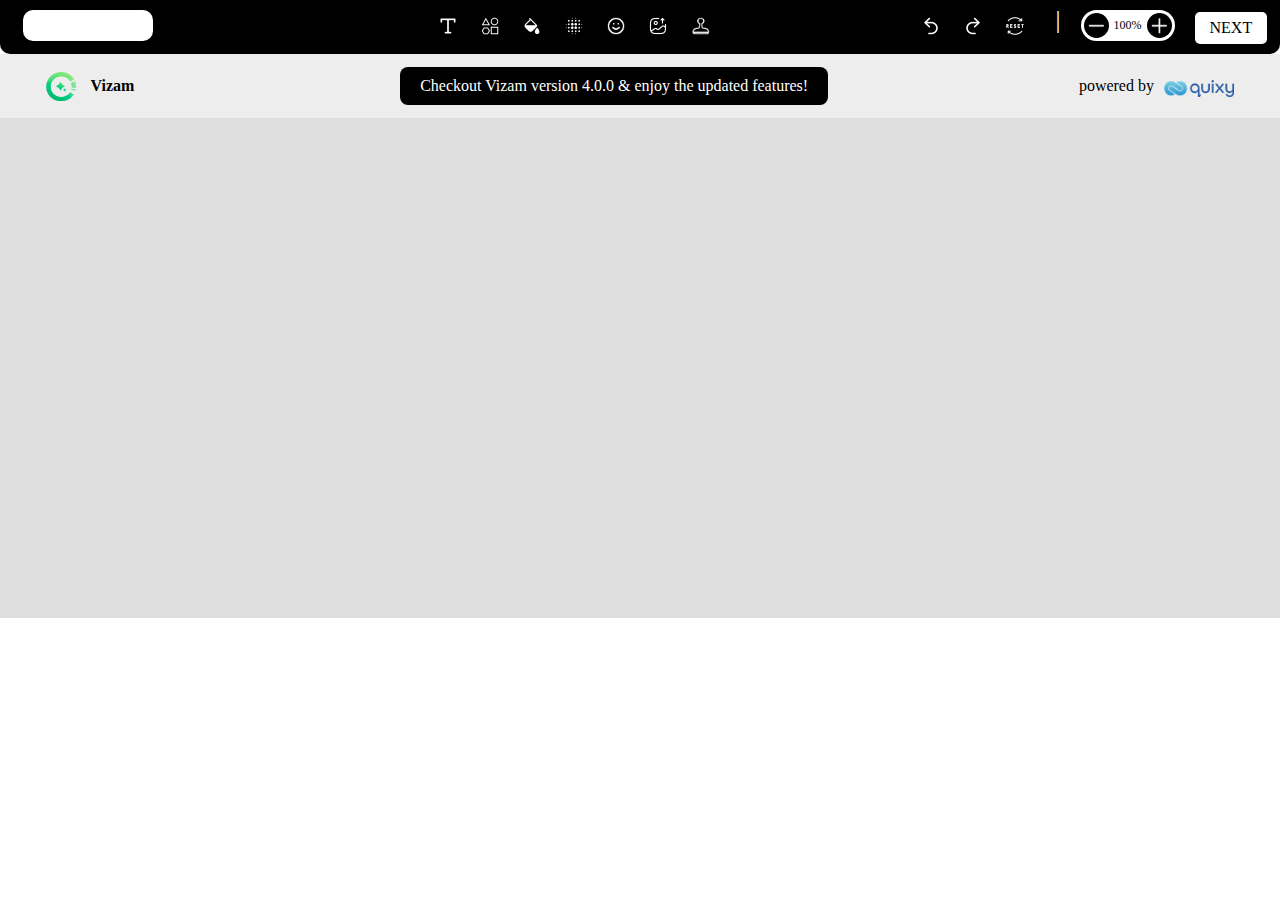
==== downloadScreenshot.html @ 36ad82ae "first commit" ====
<!DOCTYPE html>
<html>

<head>
    <meta charset="utf-8">
    <meta name="viewport" content="width=device-width, initial-scale=1">
    <title>Vizam - Screenshot & Video capture tool</title>
    <link rel="stylesheet" type="text/css" href="/css/spectrum.css">
    <link rel="stylesheet" type="text/css" href="/css/downloadScreenshot.css">
    <link rel="stylesheet" type="text/css" href="/css/helpers.css">
    <link rel="stylesheet" type="text/css" href="/css/jquery.ui.rotatable.css">
</head>

<body>
    <div id="download-overlay" class="fulscreen-mode">
        <div id="download-overlay-inner" class="download-overlay-inner full-screen-view">
            <div id="screenshot-wrapper">
                <div id="screenshot-wrapper-top">
                    <div class="screenshot-title"><input type="text" name=""></div>
                    <div class="screenshot-annotations">
                        <ul class="sideBar-ul annotate-ul">
                            <li class="sideBar-li quix-text" title="Text">
                                <div class="sideBar-li-inner"><img class="sideBar-icon"
                                        src="/images/quix-text2-icon.png" /></div>
                            </li>
                            <li class="sideBar-li quix-shapes" title="Shapes">
                                <div class="sideBar-li-inner"><img class="sideBar-icon shape-parent-icon"
                                        src="/images/quix-shapes-icon.png" /></div>
                                <div class="shapes-popup-outer">
                                    <div class="shapes-popup-inner">
                                        <div class="shape-row shape-reactangle">
                                            <div class="shape-col"><img src="/images/quix-reactanle2-icon.png"></div>
                                        </div>
                                        <div class="shape-row shape-oval">
                                            <div class="shape-col"><img src="/images/quix-oval-icon.png"></div>
                                        </div>
                                        <div class="shape-row shape-line">
                                            <div class="shape-col"><img src="/images/quix-shape-line-icon.png"></div>
                                        </div>
                                        <div class="shape-row shape-arrow">
                                            <div class="shape-col"><img src="/images/quix-shape-arrow-icon.png"></div>
                                        </div>
                                        <!-- Octagon -->
                                        <div class="shape-svg-row svg-shape">
                                            <div class="shape-col">
                                                <svg fill="#FFFFFF" version="1.0" id="Layer_1"
                                                    xmlns="http://www.w3.org/2000/svg"
                                                    xmlns:xlink="http://www.w3.org/1999/xlink" width="30px"
                                                    height="30px" viewBox="0 0 64 64" enable-background="new 0 0 64 64"
                                                    xml:space="preserve">
                                                    <g>
                                                        <circle cx="44" cy="60" r="4" />
                                                        <circle cx="28" cy="60" r="4" />
                                                        <path d="M63.246,21.66C62.492,20.617,61.285,20,60,20H18.977L15.934,3.285C15.59,1.383,13.934,0,12,0H4
                                                    C1.789,0,0,1.789,0,4s1.789,4,4,4h4.66l7.406,40.715C16.41,50.617,18.066,52,20,52h32c1.723,0,3.25-1.102,3.793-2.734l8-24
                                                    C64.203,24.047,63.996,22.703,63.246,21.66z" />
                                                    </g>
                                                </svg>
                                            </div>
                                        </div>
                                        <!-- Heart -->
                                        <div class="shape-svg-row svg-shape">
                                            <div class="shape-col">
                                                <svg fill="#FFFFFF" version="1.0" id="Layer_1"
                                                    xmlns="http://www.w3.org/2000/svg"
                                                    xmlns:xlink="http://www.w3.org/1999/xlink" width="30px"
                                                    height="30px" viewBox="0 0 64 64" enable-background="new 0 0 64 64"
                                                    xml:space="preserve">
                                                    <g>
                                                        <path
                                                            d="M46.154,46.143c-4.369,4.373-5.616,10.631-3.869,16.141c4.51-1.523,8.763-4.053,12.358-7.652
                                                    c3.6-3.596,6.128-7.848,7.652-12.357C56.785,40.529,50.528,41.773,46.154,46.143z" />
                                                        <path
                                                            d="M17.857,17.846c4.369-4.374,5.612-10.631,3.869-16.143c-4.51,1.524-8.763,4.053-12.362,7.653
                                                    c-3.596,3.596-6.125,7.848-7.653,12.359C7.227,23.457,13.484,22.215,17.857,17.846z" />
                                                        <path
                                                            d="M29.661,0.085c2.231,8.071,0.195,17.076-6.145,23.422c-6.343,6.336-15.348,8.373-23.419,6.141
                                                    c-0.563,7.703,1.649,15.553,6.632,21.957L51.618,6.722C45.213,1.734,37.36-0.478,29.661,0.085z" />
                                                        <path
                                                            d="M57.277,12.381L12.394,57.266c6.405,4.986,14.258,7.199,21.957,6.637c-2.231-8.07-0.199-17.076,6.145-23.42
                                                    c6.343-6.34,15.349-8.375,23.419-6.141C64.478,26.639,62.265,18.787,57.277,12.381z" />
                                                    </g>
                                                </svg>
                                            </div>
                                        </div>
                                        <!-- Cloud -->
                                        <div class="shape-svg-row svg-shape">
                                            <div class="shape-col">
                                                <svg fill="#FFFFFF" version="1.0" id="Layer_1"
                                                    xmlns="http://www.w3.org/2000/svg"
                                                    xmlns:xlink="http://www.w3.org/1999/xlink" width="30px"
                                                    height="30px" viewBox="0 0 64 64" enable-background="new 0 0 64 64"
                                                    xml:space="preserve">
                                                    <g>
                                                        <path fill-rule="evenodd" clip-rule="evenodd" d="M4,4C1.789,4,0,5.789,0,8v8c0,8.836,7.164,16,16,16h3.238
                                                    C23.391,39.164,31.121,44,40,44c13.254,0,24-10.746,24-24V4H4z M16,24c-4.418,0-8-3.582-8-8v-4h8v8c0,1.367,0.141,2.695,0.359,4H16
                                                    z" />
                                                        <path fill-rule="evenodd" clip-rule="evenodd" d="M60,52H20c-2.211,0-4,1.789-4,4s1.789,4,4,4h40
                                                    c2.211,0,4-1.789,4-4S62.211,52,60,52z" />
                                                    </g>
                                                </svg>
                                            </div>
                                        </div>
                                        <!-- Arrow -->
                                        <div class="shape-svg-row svg-shape">
                                            <div class="shape-col">
                                                <svg fill="#FFFFFF" version="1.0" id="Layer_1"
                                                    xmlns="http://www.w3.org/2000/svg"
                                                    xmlns:xlink="http://www.w3.org/1999/xlink" width="30px"
                                                    height="30px" viewBox="0 0 64 64" enable-background="new 0 0 64 64"
                                                    xml:space="preserve">
                                                    <g>
                                                        <path d="M60,16c-2.211,0-4,1.789-4,4c0,6.625-5.371,12-12,12s-12-5.375-12-12S37.371,8,44,8c2.211,0,4-1.789,4-4
                                                        s-1.789-4-4-4C32.953,0,24,8.953,24,20c0,0.945,0.152,1.844,0.277,2.754L3.516,43.516c-4.688,4.688-4.688,12.289,0,16.969
                                                        c4.68,4.688,12.281,4.688,16.969,0l20.762-20.762C42.156,39.848,43.055,40,44,40c11.047,0,20-8.953,20-20C64,17.789,62.211,16,60,16
                                                        z" />
                                                    </g>
                                                </svg>
                                            </div>
                                        </div>
                                        <!-- Cross -->
                                        <div class="shape-svg-row svg-shape">
                                            <div class="shape-col">
                                                <svg fill="#FFFFFF" version="1.0" id="Layer_1"
                                                    xmlns="http://www.w3.org/2000/svg"
                                                    xmlns:xlink="http://www.w3.org/1999/xlink" width="30px"
                                                    height="30px" viewBox="0 0 64 64" enable-background="new 0 0 64 64"
                                                    xml:space="preserve">
                                                    <g>
                                                        <path fill-rule="evenodd" clip-rule="evenodd"
                                                            d="M55.938,32.707C55.945,32.465,56,32.234,56,31.992
                                                c0-13.258-10.742-24-24-24s-24,10.742-24,24c0,0.242,0.055,0.473,0.062,0.715C3.379,34.344,0,38.754,0,43.992
                                                c0,6.625,5.371,12,12,12V56h40v-0.008c6.625,0,12-5.371,12-12C64,38.75,60.617,34.344,55.938,32.707z" />
                                                    </g>
                                                </svg>
                                            </div>
                                        </div>
                                        <!-- Smiley Face -->
                                        <div class="shape-svg-row svg-shape">
                                            <div class="shape-col">
                                                <svg fill="#FFFFFF" version="1.0" id="Layer_1"
                                                    xmlns="http://www.w3.org/2000/svg"
                                                    xmlns:xlink="http://www.w3.org/1999/xlink" width="30px"
                                                    height="30px" viewBox="0 0 64 64" enable-background="new 0 0 64 64"
                                                    xml:space="preserve">
                                                    <g>
                                                        <path
                                                            d="M62.102,12.59c-1.176-0.73-2.645-0.793-3.891-0.176L48,17.516V12c0-2.211-1.789-4-4-4H4
                                                c-2.211,0-4,1.789-4,4v40c0,2.203,1.789,4,4,4h40c2.211,0,4-1.797,4-4v-5.535l10.211,5.105c0.566,0.281,1.176,0.422,1.789,0.422
                                                c0.73,0,1.461-0.199,2.102-0.598c1.18-0.73,1.898-2.016,1.898-3.402v-32C64,14.605,63.281,13.32,62.102,12.59z" />
                                                    </g>
                                                </svg>
                                            </div>
                                        </div>
                                        <!-- Thumbs Up -->
                                        <div class="shape-svg-row svg-shape">
                                            <div class="shape-col">
                                                <svg fill="#FFFFFF" version="1.0" id="Layer_1"
                                                    xmlns="http://www.w3.org/2000/svg"
                                                    xmlns:xlink="http://www.w3.org/1999/xlink" width="30px"
                                                    height="30px" viewBox="0 0 64 64" enable-background="new 0 0 64 64"
                                                    xml:space="preserve">
                                                    <g>
                                                        <path
                                                            d="M60,10H49.656l-6.828-6.828C42.078,2.422,41.062,2,40,2H24c-1.062,0-2.078,0.422-2.828,1.172L14.344,10H4
                                                    c-2.211,0-4,1.789-4,4v44c0,2.211,1.789,4,4,4h56c2.211,0,4-1.789,4-4V14C64,11.789,62.211,10,60,10z M32,50
                                                    c-8.836,0-16-7.164-16-16s7.164-16,16-16s16,7.164,16,16S40.836,50,32,50z" />
                                                        <circle cx="32" cy="34" r="8" />
                                                    </g>
                                                </svg>
                                            </div>
                                        </div>
                                        <!-- Wifi Signal -->
                                        <div class="shape-svg-row svg-shape">
                                            <div class="shape-col">
                                                <svg fill="#FFFFFF" version="1.0" id="Layer_1"
                                                    xmlns="http://www.w3.org/2000/svg"
                                                    xmlns:xlink="http://www.w3.org/1999/xlink" width="30px"
                                                    height="30px" viewBox="0 0 64 64" enable-background="new 0 0 64 64"
                                                    xml:space="preserve">
                                                    <g>
                                                        <path
                                                            d="M60,16H48V4c0-2.211-1.789-4-4-4H20c-2.211,0-4,1.789-4,4v12H4c-2.211,0-4,1.789-4,4v40c0,2.211,1.789,4,4,4
                                                h56c2.211,0,4-1.789,4-4V20C64,17.789,62.211,16,60,16z M24,8h16v8H24V8z M40,44h-4v4c0,2.211-1.789,4-4,4s-4-1.789-4-4v-4h-4
                                                c-2.211,0-4-1.789-4-4s1.789-4,4-4h4v-4c0-2.211,1.789-4,4-4s4,1.789,4,4v4h4c2.211,0,4,1.789,4,4S42.211,44,40,44z" />
                                                    </g>
                                                </svg>
                                            </div>
                                        </div>
                                        <!-- Play Button -->
                                        <div class="shape-svg-row svg-shape">
                                            <div class="shape-col">
                                                <svg fill="#FFFFFF" version="1.0" id="Layer_1"
                                                    xmlns="http://www.w3.org/2000/svg"
                                                    xmlns:xlink="http://www.w3.org/1999/xlink" width="30px"
                                                    height="30px" viewBox="0 0 64 64" enable-background="new 0 0 64 64"
                                                    xml:space="preserve">
                                                    <g>
                                                        <path
                                                            d="M60,28c0-8.301-5.016-24-24-24h-8C9.016,4,4,19.699,4,28c-2.211,0-4,1.789-4,4v16c0,2.211,1.789,4,4,4h4v4
                                                c0,2.211,1.789,4,4,4h4c2.211,0,4-1.789,4-4v-4h24v4c0,2.211,1.789,4,4,4h4c2.211,0,4-1.789,4-4v-4h4c2.211,0,4-1.789,4-4V32
                                                C64,29.789,62.211,28,60,28z M16,44c-2.211,0-4-1.789-4-4s1.789-4,4-4s4,1.789,4,4S18.211,44,16,44z M12,28c0-0.652,0.184-16,16-16
                                                h8c15.41,0,15.984,14.379,16,16H12z M48,44c-2.211,0-4-1.789-4-4s1.789-4,4-4s4,1.789,4,4S50.211,44,48,44z" />
                                                    </g>
                                                </svg>
                                            </div>
                                        </div>
                                        <!-- Stop Sign -->
                                        <div class="shape-svg-row svg-shape">
                                            <div class="shape-col">
                                                <svg fill="#FFFFFF" version="1.0" id="Layer_1"
                                                    xmlns="http://www.w3.org/2000/svg"
                                                    xmlns:xlink="http://www.w3.org/1999/xlink" width="30px"
                                                    height="30px" viewBox="0 0 64 64" enable-background="new 0 0 64 64"
                                                    xml:space="preserve">
                                                    <g>
                                                        <path
                                                            d="M47.977,5.99c-4.416,0-8.414,1.792-11.308,4.686l-4.685,4.654l-4.686-4.654
                                                C24.406,7.782,20.408,5.99,15.992,5.99C7.161,5.99,0,13.15,0,21.982c0,4.416,2.85,8.539,5.747,11.432l23.41,23.414
                                                c1.562,1.562,4.092,1.562,5.653,0l23.349-23.352c2.896-2.893,5.81-7.078,5.81-11.494C63.969,13.15,56.808,5.99,47.977,5.99z" />
                                                    </g>
                                                </svg>
                                            </div>
                                        </div>
                                    </div>
                                </div>
                            </li>
                            <li class="sideBar-li quix-highlight" title="Highlight">
                                <div class="sideBar-li-inner"><img class="sideBar-icon"
                                        src="/images/quix-paint-bucket.png" /></div>
                            </li>
                            <li class="sideBar-li quix-blur">
                                <div class="sideBar-li-inner"><img class="sideBar-icon"
                                        src="/images/quix-blur-icon.png" /></div>
                            </li>
                            <!-- <li class="sideBar-li quix-crop" title="Crop"><div class="sideBar-li-inner"><img class="sideBar-icon" src="/images/quix-croptool-icon.png"/></div></li> -->
                            <li class="sideBar-li quix-library" title="Emojis">
                                <div class="sideBar-li-inner"><img class="sideBar-icon" src="/images/smile.png" /></div>
                                <div class="library-popup-outer">
                                    <div class="library-popup-inner">
                                        <div class="library-row emoji-shape">
                                            <div class="library-col">😊</div>
                                        </div>
                                        <div class="library-row emoji-shape">
                                            <div class="library-col">😂</div>
                                        </div>
                                        <div class="library-row emoji-shape">
                                            <div class="library-col">🤔</div>
                                        </div>
                                        <div class="library-row emoji-shape">
                                            <div class="library-col">😍</div>
                                        </div>
                                        <div class="library-row emoji-shape">
                                            <div class="library-col">🤩</div>
                                        </div>
                                        <div class="library-row emoji-shape">
                                            <div class="library-col">🥰</div>
                                        </div>
                                        <div class="library-row emoji-shape">
                                            <div class="library-col">😎</div>
                                        </div>
                                        <div class="library-row emoji-shape">
                                            <div class="library-col">🙃</div>
                                        </div>
                                        <div class="library-row emoji-shape">
                                            <div class="library-col">🤗</div>
                                        </div>
                                        <div class="library-row emoji-shape">
                                            <div class="library-col">🤣</div>
                                        </div>
                                        <div class="library-row emoji-shape">
                                            <div class="library-col">😉</div>
                                        </div>
                                        <!-- <div class="library-row emoji-shape">
                                            <div class="library-col">🥲</div>
                                        </div> -->
                                        <div class="library-row emoji-shape">
                                            <div class="library-col">😒</div>
                                        </div>
                                        <div class="library-row emoji-shape">
                                            <div class="library-col">😏</div>
                                        </div>
                                        <div class="library-row emoji-shape">
                                            <div class="library-col">😣</div>
                                        </div>
                                        <!-- <div class="library-row emoji-shape">
                                            <div class="library-col">🫤</div>
                                        </div> -->
                                        <div class="library-row emoji-shape">
                                            <div class="library-col">😛</div>
                                        </div>
                                        <div class="library-row emoji-shape">
                                            <div class="library-col">😪</div>
                                        </div>
                                        <div class="library-row emoji-shape">
                                            <div class="library-col">🤐</div>
                                        </div>
                                        <div class="library-row emoji-shape">
                                            <div class="library-col">🥶</div>
                                        </div>
                                        <div class="library-row emoji-shape">
                                            <div class="library-col">🥵</div>
                                        </div>
                                        <div class="library-row emoji-shape">
                                            <div class="library-col">😱</div>
                                        </div>
                                        <div class="library-row emoji-shape">
                                            <div class="library-col">🤯</div>
                                        </div>
                                        <div class="library-row emoji-shape">
                                            <div class="library-col">😨</div>
                                        </div>
                                        <div class="library-row emoji-shape">
                                            <div class="library-col">😵</div>
                                        </div>
                                        <!-- <div class="library-row emoji-shape">
                                            <div class="library-col">🥸</div>
                                        </div>
                                        <div class="library-row emoji-shape">
                                            <div class="library-col">😵‍💫</div>
                                        </div> -->
                                        <div class="library-row emoji-shape">
                                            <div class="library-col">🤑</div>
                                        </div>
                                        <div class="library-row emoji-shape">
                                            <div class="library-col">🤬</div>
                                        </div>
                                        <div class="library-row emoji-shape">
                                            <div class="library-col">🥴</div>
                                        </div>
                                        <div class="library-row emoji-shape">
                                            <div class="library-col">🤕</div>
                                        </div>
                                        <div class="library-row emoji-shape">
                                            <div class="library-col">🤥</div>
                                        </div>
                                        <div class="library-row emoji-shape">
                                            <div class="library-col">🙌</div>
                                        </div>
                                        <div class="library-row emoji-shape">
                                            <div class="library-col">🎉</div>
                                        </div>
                                        <div class="library-row emoji-shape">
                                            <div class="library-col">🌟</div>
                                        </div>
                                        <div class="library-row emoji-shape">
                                            <div class="library-col">🙏</div>
                                        </div>
                                        <div class="library-row emoji-shape">
                                            <div class="library-col">🙈</div>
                                        </div>
                                        <div class="library-row emoji-shape">
                                            <div class="library-col">🤷‍♂️</div>
                                        </div>
                                        <div class="library-row emoji-shape">
                                            <div class="library-col">🎈</div>
                                        </div>
                                        <div class="library-row emoji-shape">
                                            <div class="library-col">🍀</div>
                                        </div>
                                        <div class="library-row emoji-shape">
                                            <div class="library-col">🎊</div>
                                        </div>
                                        <div class="library-row emoji-shape">
                                            <div class="library-col">🌈</div>
                                        </div>
                                    </div>
                                </div>
                            </li>
                            <!-- <li class="sideBar-li quix-flip" title="Flip"><div class="sideBar-li-inner"><img class="sideBar-icon" src="/images/quix-flip.png"/></div>
                            <li class="sideBar-li quix-rotate" title="Rotate"><div class="sideBar-li-inner"><img class="sideBar-icon" src="/images/quix-refresh.png"/></div> -->
                            <!-- <li class="sideBar-li quix-others" title="Others"><div class="sideBar-li-inner"><img class="sideBar-icon" src="/images/quix-shapes-icon.png"/></div> -->
                            <!-- <li class="sideBar-li quix-padding" title="Border & Padding"><div class="sideBar-li-inner"><img class="sideBar-icon" src="/images/quix-border.png"/></div> -->
                            <li class="sideBar-li quix-upload" title="Image Upload"><input type="file" id="imgUpload"
                                    name="imgUpload" accept=".png, .jpg, .jpeg">
                                <div class="sideBar-li-inner"><img class="sideBar-icon"
                                        src="/images/quix-uploadool-icon.png" /></div>
                            </li>
                            <li class="sideBar-li label-watermark" title="Watermark">
                                <div class="sideBar-li-inner sideBar-download-li-inner" >
                                    <img class="sideBar-icon" src="/images/watermark.png" />
                                </div>
                            </li>
                        </ul>
                    </div>
                    <div class="screenshot-actions">
                        <div class="done-editing-outer">
                            <div id="done-editing"><span>NEXT</span></div>
                        </div>
                        <div class="screenshot-zoom">
                            <span class="zoom-quix-out"><img src="/images/quix-minus-icon.png"
                                    title='Shift + "-"'></span>
                            <span class="zoom-quix-status">100%</span>
                            <span class="zoom-quix-in"><img src="/images/quix-plus-icon.png" title='Shift + "+"'></span>
                        </div>
                        <div class="sideBar-seperator">|</div>
                        <!--<ul class="sideBar-ul share-ul" >
                            <li class="sideBar-li copy-clipboard" title="Copy to Clipboard"><div class="sideBar-li-inner"><img class="sideBar-icon" src="/images/quix-copy2-icon.png"/></li>
                            <li class="sideBar-li icon-shareable" title="Share">
                                <div class="sideBar-li-inner">
                                    <img class="sideBar-icon" src="/images/quix-share2-icon.png"/>
                                    <img class="sideBar-icon" src="/images/quix-down3-icon.png"/>
                                </div>
                                <div class="share-popup-outer">
                                    <div class="share-popup-inner">
                                        <div class="share-row share-link label-share"><div class="download-col"><img class="download-col-img" src="/images/quix-link-green-icon.png"/><span>Share Link</span></div></div>
                                        <div class="share-row share-email label-email"><div class="download-col"><img class="download-col-img" src="/images/quix-email-icon.png"/><span>Share via Email</span></div></div>
                                    </div>
                                </div>
                            </li>
                            <li class="sideBar-li label-download" title="Download">
                                <div class="sideBar-li-inner">
                                    <img class="sideBar-icon" src="/images/quix-download2-icon.png"/>
                                    <img class="sideBar-icon" src="/images/quix-down4-icon.png"/>
                                </div>
                                <div class="download-popup-outer">
                                    <div class="download-popup-inner">
                                        <div class="download-row download-png"><div class="download-col"><span>PNG</span></div></div>
                                        <div class="download-row download-jpeg"><div class="download-col"><span>JPG</span></div></div>
                                        <div class="download-row download-pdf"><div class="download-col"><span>PDF</span></div></div>
                                    </div>
                                </div>
                            </li>
                        </ul>-->
                        <ul class="sideBar-ul manage-ul">
                            <li class="sideBar-li icon-undo" title="Undo">
                                <div class="sideBar-li-inner"><img class="sideBar-icon"
                                        src="/images/quix-undo-icon.png" />
                            </li>
                            <li class="sideBar-li icon-redo" title="Redo">
                                <div class="sideBar-li-inner"><img class="sideBar-icon"
                                        src="/images/quix-redo-icon.png" /></div>
                            </li>
                            <li class="sideBar-li label-reset" title="Reset Changes">
                                <div class="sideBar-li-inner"><img class="sideBar-icon"
                                        src="/images/quix-reset-icon.png" /></div>
                            </li>
                            <!-- <li class="sideBar-li quix-copy" id="share-via-copy" title="Copy to Clipboard">
                                <div class="sideBar-li-inner"><img class="sideBar-icon"
                                        src="/images/quix-copy-icon.png" /></div>
                            </li> -->
                        </ul>
                    </div>
                </div>
                <div id="annotations-popup-outer">
                    <div class="annotations-popup-inner">
                        <div class="annotation-row annotation-font-family" title="Text Family">
                            <div class="annotation-col">
                                <select id="font-family">
                                    <option value="Arial">Arial</option>
                                    <option value="serif">serif</option>
                                    <option value="sans-serif">Sans-serif</option>
                                    <option value="Verdana">Verdana</option>
                                    <option value="Times-New-Roman">Times New Roman</option>
                                    <option value="Courier-New">Courier New</option>
                                </select>
                            </div>
                        </div>
                        <div class="annotation-row annotation-fonts-styles">
                            <div class="annotation-col">
                                <span class="input-radio-custom input-radio-custom-style" title="Text Style">
                                    <input type="checkbox" name="font_style[]" value="Italic">
                                    <img src="/images/quix-italic-icon.png" />
                                </span>
                                <span class="input-radio-custom input-radio-custom-style" title="Text Weight">
                                    <input type="checkbox" name="font_style[]" value="Bold">
                                    <img src="/images/quix-bold-icon.png" />
                                </span>
                                <span class="input-radio-custom input-radio-custom-style" title="Text Decoration">
                                    <input type="checkbox" name="font_style[]" value="Underline">
                                    <img src="/images/quix-underline-icon.png" />
                                </span>
                                <span class="input-radio-custom input-radio-custom-align active"
                                    title="Text Alignment Left">
                                    <input checked type="radio" name="text_alignment" value="start">
                                    <img src="/images/quix-alignleft-icon.png" />
                                </span>
                                <span class="input-radio-custom input-radio-custom-align" title="Text Alignment Center">
                                    <input type="radio" name="text_alignment" value="center">
                                    <img src="/images/quix-aligncenter-icon.png" />
                                </span>
                                <span class="input-radio-custom input-radio-custom-align" title="Text Alignment Right">
                                    <input type="radio" name="text_alignment" value="end">
                                    <img src="/images/quix-alignright-icon.png" />
                                </span>
                            </div>
                        </div>
                        <div class="annotation-row annotation-fonts" title="Text Size" style="margin-top: 3px;">
                            <div class="annotation-col">
                                <label for="font-size">Font Size</label>
                                <input type="range" name="font-size" id="font-size" min="10" max="72" value="14">
                                <!-- <select id="font-size">
                                    <option value="10">10</option>
                                    <option value="12">12</option>
                                    <option selected value="14">14</option>
                                    <option value="16">16</option>
                                    <option value="22">22</option>
                                    <option value="26">26</option>
                                    <option value="32">32</option>
                                    <option value="40">40</option>
                                    <option value="48">48</option>
                                    <option value="60">60</option>
                                    <option value="72">72</option>
                                </select> -->
                            </div>
                        </div>
                        <div class="annotation-row annotation-fonts-colors" title="Text Color" style="margin-top: 3px;">
                            <label>Text Color</label>
                            <div class="annotation-col">
                                <div class="fields-col5" title="Text Color">
                                    <input id="font-color" value="#FF0000" type="text" readonly>
                                    <div class="color-picker-wrapper"><span id="text-color-picker"></span></div>
                                </div>
                            </div>
                        </div>
                        <div class="annotation-row annotation-fill-transparency" title="Text Box Transparency" style="margin-top: 3px;">
                            <label>Fill/Transparency Color</label>
                            <div class="annotation-col">
                                <div class="fields-col5" title="Fill/Transparency">
                                    <input id="font-fill" value="#FFFF00" type="text" >
                                    <div class="color-picker-wrapper"><span id="fill-color-picker"></span></div>
                                </div>
                            </div>
                        </div>
                        <div class="annotation-row annotation-library-fill" title="Library Color Fill" >
                            <label>Shape Fill Color</label>
                            <div class="annotation-col">
                                <div class="fields-col5" title="Fill/Transparency">
                                    <input id="library-fill" value="#000000" type="text" readonly>
                                    <div class="color-picker-wrapper"><span id="library-color-picker"></span></div>
                                </div>
                            </div>
                        </div>
                        <div class="annotation-row annotation-others-background" title="Background Color">
                            <div class="annotation-col">
                                <div class="fields-col5" title="Background Color">
                                    <input id="others-background" value="#FFFFFF" type="text" readonly>
                                    <div class="color-picker-wrapper"><span id="others-background-picker"></span></div>
                                </div>
                            </div>
                        </div>
                        <div class="annotation-row annotation-others-outline" title="Outline Color">
                            <div class="annotation-col">
                                <div class="fields-col5" title="Outline Color">
                                    <input id="others-outline" value="#000000" type="text" readonly>
                                    <div class="color-picker-wrapper"><span id="others-outline-picker"></span></div>
                                </div>
                            </div>
                        </div>
                        <div class="annotation-row annotation-others-outlinesize" title="Outline Size">
                            <div class="annotation-col">
                                <div class="fields-col5">
                                    <input id="others-outlinesize" type="number" min="0" max="20" value="0">
                                </div>
                            </div>
                        </div>
                        <div class="annotation-row annotation-others-flip" title="Flip">
                            <div class="annotation-col">
                                <div class="fields-col5">
                                    <span id="others-flip">Flip</span>
                                </div>
                            </div>
                        </div>
                        <div class="annotation-row annotation-others-gradient" title="Gradient">
                            <div class="annotation-col">
                                <div class="fields-col5">
                                    <span class="others-gradient" data-grad="1">Gradient 1</span>
                                </div>
                            </div>
                        </div>
                        <div class="annotation-row annotation-others-gradient" title="Gradientip">
                            <div class="annotation-col">
                                <div class="fields-col5">
                                    <span class="others-gradient" data-grad="2">Gradient 2</span>
                                </div>
                            </div>
                        </div>
                        <!-- <div class="annotation-row annotation-others-rotate" title="Rotate">
                            <div class="annotation-col">
                                <div class="fields-col5">
                                    <span id="others-rotate">Rotate</span>
                                </div>
                             </div>
                        </div> -->
                        <div class="annotation-row annotation-others-crops" title="Crop">
                            <div class="annotation-col">
                                <div class="fields-col5">
                                    <select id="others-crops">
                                        <option value="0">Select</option>
                                        <option value="1">size 1</option>
                                        <option value="2">size 2</option>
                                        <option value="3">size 3</option>
                                        <option value="4">size 4</option>
                                    </select>
                                </div>
                            </div>
                        </div>
                        <div class="annotation-row annotation-outline" style="margin-top: 3px;">
                            <label>Outline Color</label>
                                <div class="annotation-col">
                                <div class="fields-col5" title="Outline Color">
                                    <input id="font-outline" value="#525FB0" type="text" readonly>
                                    <div class="color-picker-wrapper"><span id="outline-color-picker"
                                            style="background-color: #525FB0;"></span></div>
                                </div>
                                <label style="margin-left: 20px;">Outline Size</label>
                                <div class="fields-col2" title="Outline Size"
                                    style="display: flex;align-items: center;margin-top: 5px;">
                                    <input id="font-outline-size" title="font-outline-size" type="range" min="0" max="5"
                                        value="2" style="width: 70px;">
                                    <p id="range-value" style="margin: 0;"></p>
                                </div>
                            </div>
                        </div>
                        <div class="annotation-row annotation-outline-shape">
                            <label style="margin-top: 10px;">Shape Outline Color</label>
                            <div class="annotation-col">
                                <div class="fields-col5" title="Outline Color">
                                    <input id="font-outline-shape" value="#525FB0" type="text" readonly>
                                    <div class="color-picker-wrapper-shape" style="margin-top: 8px;"><span id="outline-color-picker-shape"
                                            style="background-color: #525FB0;"></span></div>
                                </div>
                                <div class="fields-col2" title="Outline Size"
                                    style="display: flex;align-items: center;margin-top: 8px;">
                                    <label  style="margin-top: 0px;">Shape Outline Size</label>
                                    <input id="font-outline-size-shape" title="font-outline-size-shape" type="range" min="1" max="5"
                                        value="2" style="width: 70px;">
                                    <p id="range-value" style="margin: 0;"></p>
                                </div>
                            </div>
                        </div>
                        <div class="annotation-row annotation-blur" title="Blur Intensity">
                            <label>Blur Strength</label>
                            <div class="annotation-col">
                                <div class="fields-col5" style="display: flex;align-items: center;margin-top: 8px;">
                                    <input id="blur-strength" type="range" title="blur-strength" min="1" max="5"
                                        value="3" style="width: 70px;">
                                    <span id="range-value-blur-strength" style="margin: 0;"></span>
                                </div>
                            </div>
                        </div>
                        <div class="annotation-row annotation-highlight">
                            <div class="annotation-col">
                                <div class="highlight-type" title="Highlight Type">
                                    <select id="highlightType">
                                        <option value="Brush">Brush</option>
                                        <option value="Block">Block</option>
                                    </select>
                                </div>
                                <div class="highlight-size" title="Highlight Size">
                                    <label for="highlight-size">Outline Size</label>
                                    <input id="highlight-size" type="range" min="1" max="10" value="3" style="width: 80px; cursor: pointer; margin-top: 6px;">
                                    <!-- <select id="highlight-size">
                                        <option value="small">Small</option>
                                        <option value="medium">Medium</option>
                                        <option value="large">Large</option>
                                    </select> -->
                                </div>
                                <input id="highlight-bg-input" value="#ff0" type="text" readonly>
                                <div class="color-picker-wrapper" title="Highlight Color"><span
                                        id="highlight-bg-color-picker"></span></div>
                                <div class="highlight-pallette" title="Highlight Color">
                                    <span data-color="#203f99" style="background-color: #203f99;"></span>
                                    <span data-color="#ff0" style="background-color: #ff0;"></span>
                                    <span data-color="#30FF00" style="background-color: #30FF00;"></span>
                                    <span data-color="#FF004A" style="background-color: #FF004A;"></span>
                                    <span data-color="#12410f" style="background-color: #12410f;"></span>
                                    <span data-color="#FFA500" style="background-color: #FFA500;"></span> 
                                    <span data-color="#800080" style="background-color: #800080;"></span>
                                    <span data-color="#1281ba" style="background-color: #1281ba;"></span>
                                    <span data-color="#6febeb" style="background-color: #6febeb;"></span> 
                                    <span data-color="#FF69B4" style="background-color: #FF69B4;"></span> 
                                    <span data-color="#FFA07A" style="background-color: #FFA07A;"></span> 
                                    <span data-color="#FF4500" style="background-color: #FF4500;"></span>
                                    <span data-color="#FF00FF" style="background-color: #FF00FF;"></span>
                                    <span data-color="#000000" style="background-color: #000000; box-shadow: 0px 0px 3px #ebe5e5db;"></span>
                                </div>
                            </div>
                        </div>

                        <div class="annotation-row annotation-customcroptext">
                            <div class="annotation-col">
                                <div class="fields-col5"><span>Cropping Style : </span></div>
                            </div>
                        </div>
                        <div class="annotation-row annotation-customcropStyle" title="Crop Style">
                            <div class="annotation-col">
                                <div class="fields-col5"><select id="crop-style">
                                        <option value="fill">Fill</option>
                                        <option value="fit">Fit</option>
                                    </select></div>
                            </div>
                        </div>
                        <div class="annotation-row annotation-customcrop" title="Custom Crop">
                            <div class="annotation-col">
                                <div class="fields-col5"><span>Custom</span></div>
                            </div>
                        </div>
                        <div class="annotation-row annotation-fbcrop" title="Facebook">
                            <div class="annotation-col">
                                <div class="fields-col5"><img src="images/facebook-icon.png" /></div>
                            </div>
                        </div>
                        <div class="annotation-row annotation-twittercrop" title="Twitter">
                            <div class="annotation-col">
                                <div class="fields-col5"><img src="images/twitter-icon.png" /></div>
                            </div>
                        </div>
                        <div class="annotation-row annotation-linkedIncrop" title="LinkedIn">
                            <div class="annotation-col">
                                <div class="fields-col5"><img src="images/linkedin-icon.png" /></div>
                            </div>
                        </div>
                        <div class="annotation-row annotation-Instacrop" title="Instagram">
                            <div class="annotation-col">
                                <div class="fields-col5"><img src="images/instagram-icon.png" /></div>
                            </div>
                        </div>
                        <!-- <div class="sideBar-seperator">|</div> -->
                        <div class="annotation-row annotation-ratio1" title="Aspect Ratio">
                            <div class="annotation-col">
                                <div class="fields-col5"><span>1:1</span></div>
                            </div>
                        </div>
                        <div class="annotation-row annotation-ratio2" title="Aspect Ratio">
                            <div class="annotation-col">
                                <div class="fields-col5"><span>3:2</span></div>
                            </div>
                        </div>
                        <div class="annotation-row annotation-ratio3" title="Aspect Ratio">
                            <div class="annotation-col">
                                <div class="fields-col5"><span>4:3</span></div>
                            </div>
                        </div>

                        <!-- <div class="annotation-row annotation-bordertext"><div class="annotation-col"><div class="fields-col5"><span>Border : </span></div></div></div>
                        <div class="annotation-row annotation-borderSize" title="Border Size"><div class="annotation-col"><input id="borderSize-val" value="0" min="0" max="10" type="number"></div></div>
                        <div class="annotation-row annotation-borderColor" title="Border Color"><div class="annotation-col"><div class="fields-col5"><input id="borderColor-input" value="#ff0000" type="text" readonly><div class="color-picker-wrapper" title="Border Color"><span style="background-color: #ff0000;" id="borderColor-picker"></span></div></div></div></div> -->
                        <!-- <div class="annotation-row annotation-bordergradient" title="Padding Color"><div class="annotation-col"><div class="fields-col5"><select id="borderGColor-input"><option value="">-Select-</option><option value="1">Gradient 1</option><option value="2">Gradient 2</option><option value="3">Gradient 3</option><option value="4">Gradient 4</option><option value="5">Gradient 5</option></select></div></div></div>                      -->
                        <!-- <div class="annotation-row annotation-paddingtext"><div class="annotation-col"><div class="fields-col5"><span>Padding : </span></div></div></div>
                        <div class="annotation-row annotation-paddingSize" title="Padding Size"><div class="annotation-col"><input id="paddingSize-val" value="0" min="0" max="50" type="number"></div></div>
                        <div class="annotation-row annotation-paddingColor" title="Padding Color"><div class="annotation-col"><div class="fields-col5"><input id="paddingColor-input" value="#ff0" type="text" readonly><div class="color-picker-wrapper" title="Padding Color"><span style="background-color: #ff0;" id="paddingColor-picker"></span></div></div></div></div>
                        <div class="annotation-row annotation-paddinggradient" title="Padding Color"><div class="annotation-col"><div class="fields-col5"><select id="paddingGColor-input"><option value="">-Select-</option><option value="1">Gradient 1</option><option value="2">Gradient 2</option><option value="3">Gradient 3</option><option value="4">Gradient 4</option><option value="5">Gradient 5</option></select></div></div></div>                      -->

                        <div class="annotation-row annotation-horizontal" title="X-axis">
                            <div class="annotation-col"><label>X</label><input id="x-val" value="0" type="number"></div>
                        </div>
                        <div class="annotation-row annotation-vertical" title="Y-axis">
                            <div class="annotation-col"><label>Y</label><input id="y-val" value="0" type="number"></div>
                        </div>
                        <div class="annotation-row annotation-width" title="Width">
                            <div class="annotation-col"><label>W</label><input id="width-val" value="0" type="number">
                            </div>
                        </div>
                        <div class="annotation-row annotation-height" title="Height">
                            <div class="annotation-col"><label>H</label><input id="height-val" value="0" type="number">
                            </div>
                        </div>
                        <div class="annotation-row annotation-buttons">
                            <div class="cancel-annotation">
                                <button>cancel</button>
                            </div>
                            <div class="save-annotation">
                                <button class="text-button">Save</button>
                            </div>
                        </div>
                    </div>
                </div>
                <div id="screenshot-wrapper-bottom-copyright" class="screenshot-wrapper-bottom-copyright">
                    <div class="copyright-logo"><img class="copyright-logo-icon" src="/images/vizam-logo.png"><span
                            class="quix-logo-main-title">Vizam</span></div>
                    <div class="copyright-updates"><span class="copyright-updates-inner">Checkout Vizam version
                        4.0.0 & enjoy the updated features!</span></div>
                    <div class="copyright-logo-powered">
                        <span class="copyright-reserved">powered by</span>
                        <a target="_blank" href="https://quixy.com/"><img src="/images/quixy-logo-footer.png"></a>
                    </div>
                </div>
                <div id="screenshot-wrapper-bottom">
                    <div id="screenshot-wrapper-bottom-wrap">
                        <div id="screenshot-wrapper-bottom-wrap-inner">
                            <canvas id="captured-screen"></canvas>
                            <!-- <canvas id="captured-screen-blur"></canvas> -->
                            <div id="upload-custom-screenshot-outer"><span class="upload-custom-screenshot-area">Drop or
                                    Choose your Image</span><input type="file" id="upload-custom-screenshot"></div>
                        </div>
                    </div>
                </div>
            </div>
        </div>
    </div>
    <div id="download-overlay" class="download-mode">
        <div id="download-overlay-inner" class="download-overlay-inner full-screen-view downloads-screen">
            <div id="screenshot-wrapper">
                <div id="screenshot-wrapper-top"
                    style="display: flex;align-items: center; justify-content: space-between; color: white;">
                    <div style="display: flex; flex-wrap: nowrap;">
                        <div id="page-back" title="Go back to edit screen">
                            <img src="images/quix-arrow-left-icon.png">
                        </div>
                        <div class="screenshot-title"><input type="text" name=""></div>
                    </div>
                    <ul class="sideBar-ul annotate-ul" style="display: flex;">
                        <!-- <div id="quix-padding-annotation-inner"> -->
                        <li class="sideBar-li quix-border-padding-download" title="border-padding">
                            <div class="sideBar-li-inner"><img class="sideBar-icon" src="/images/border-padding.png" />
                            </div>
                        </li>
                        <li class="sideBar-li quix-crop-download" title="Crop">
                            <div class="sideBar-li-inner"><img class="sideBar-icon"
                                    src="/images/quix-croptool-icon.png" /></div>
                        </li>
                        <li class="sideBar-li quix-flip-download" title="Flip">
                            <div class="sideBar-li-inner"><img class="sideBar-icon" src="/images/quix-flip.png" /></div>
                        <li class="sideBar-li quix-rotate-download" title="Rotate">
                            <div class="sideBar-li-inner"><img class="sideBar-icon" src="/images/quix-refresh.png" />
                            </div>
                    </ul>
                    <ul class="sideBar-ul annotate-ul" style="display: flex; flex-wrap: wrap-reverse;">
                        <li class="sideBar-li label-url-summary" title="Coming Soon" style="opacity: 0.5;">
                            <div class="sideBar-li-inner sideBar-download-li-inner" >
                                <img class="sideBar-icon" src="/images/share-link.png" />
                            </div>
                        </li>
                        <li class="sideBar-li label-reset" title="Reset Changes">
                            <div class="sideBar-li-inner"><img class="sideBar-icon"
                                    src="/images/quix-reset-icon.png" /></div>
                        </li>
                        <li class="sideBar-li quix-feedback" id="share-feedback" title="Share Feedback">
                            <div class="sideBar-li-inner"><img class="sideBar-icon"
                                    src="/images/quix-feedback-icon.png" /></div>
                        </li>
                        <div class="sideBar-seperator">|</div>
                        <li class="sideBar-li quix-copy" id="share-via-copy" title="Copy to Clipboard">
                            <div class="sideBar-li-inner"><img class="sideBar-icon" src="/images/quix-copy-icon.png" />
                            </div>
                        </li>
                        <li class="sideBar-li icon-shareable" title="Share">
                            <div class="sideBar-li-inner">
                                <img class="sideBar-icon" src="/images/quix-share-icon.png" />
                            </div>
                            <div class="share-popup-outer">
                                <div class="share-popup-inner">
                                    <div class="share-row share-link label-share">
                                        <div class="download-col"><img class="download-col-img"
                                                src="/images/quix-link-green-icon.png" /><span>Share Link</span></div>
                                    </div>
                                    <div class="share-row share-email label-email">
                                        <div class="download-col"><img class="download-col-img"
                                                src="/images/quix-email-icon.png" /><span>Share via Email</span></div>
                                    </div>
                                    <!-- <div class="share-row share-social-media label-social-media"><div class="download-col"><img class="download-col-img" src="/images/quix-email-icon.png"><span>Share via Social Platforms</span></div></div> -->
                                </div>
                            </div>
                        </li>
                        <li class="sideBar-li label-download" title="Download">
                            <div class="sideBar-li-inner">
                                <img class="sideBar-icon" src="/images/quix-download-icon.png" />
                            </div>
                            <div class="download-popup-outer">
                                <div class="download-popup-inner">
                                    <div class="download-row download-png">
                                        <div class="download-col"><span>PNG</span></div>
                                    </div>
                                    <div class="download-row download-jpeg">
                                        <div class="download-col"><span>JPG</span></div>
                                    </div>
                                    <div class="download-row download-pdf">
                                        <div class="download-col"><span>PDF</span></div>
                                    </div>
                                </div>
                            </div>
                        </li>
                        
                        <div class="sideBar-seperator">|</div>
                        <li class="sideBar-li quix-upload">
                            <div class="sideBar-li-inner user-dashboard" title="Go to Dashboard">
                                <img class="sideBar-icon" src="images/quix-dashboard-icon.png"
                                    alt="" /><span>Dashboard</span>
                            </div>
                            <div class="sideBar-li-inner user-upload" title="Upload to Cloud"><img class="sideBar-icon"
                                    src="/images/quix-save-cloud-white.png" /><span>Upload</span></div>
                            <div class="sideBar-li-inner loggedin-item user-logOut" title="Log Out"><img
                                    class="sideBar-icon" src="/images/quix-user-icon.png" /><span>Log Out</span></div>
                            <div class="sideBar-li-inner loggedOut-item user-logIn-social" title="Log In"><img
                                    class="sideBar-icon" src="/images/quix-user-icon.png" /><span>Log In</span></div>
                            <!-- <div class="sideBar-li-inner loggedOut-item user-logIn"  title="Log In with Gmail"><img class="sideBar-icon" src="/images/google-icon.png"/><span>Log In with Gmail</span></div> -->
                        </li>
                        
                    </ul>
                </div>
                <div id="screenshot-wrapper-middle-copyright" class="screenshot-wrapper-middle-copyright">
                    <div class="annotations-popup-inner" id="quix-padding-annotation-fields-download"
                        style="background-color: black;margin: 2px 0px;border-radius: 8px;display: none;align-items: center;padding: 2px 44px;gap: 4px; color: white; flex-wrap: wrap;">
                        <div class="annotation-row annotation-shadow">
                            <div class="annotation-col">
                                <div class="fields-col5" style="display: flex;align-items: center; width: max-content;">
                                    <span >Shadow : </span><input checked type="checkbox" id="screenshot-shadow" /></div>
                            </div>
                        </div>
                        <div class="annotation-row annotation-border-radius" title="Border radius">
                            <div class="annotation-col">
                                <div class="fields-col5" style="display: flex;align-items: center;width: max-content;">
                                    <span title="Border radius">Border radius : </span><input id="borderRadius-input" readonly value="0" min="0"
                                        max="50" type="range" style="width: 80px;" title="Border radius"></div>
                            </div>
                        </div>
                        <div class="annotation-row annotation-bordertext">
                            <div class="annotation-col">
                                <div class="fields-col5" style="display: flex;align-items: center;width: max-content;">
                                    <span >Border : </span><input id="borderSize-val" value="0" min="0" max="10"
                                        type="range" style="width: 80px;"></div>
                            </div>
                        </div>
                        <!-- <div class="annotation-row annotation-borderSize" title="Border Size"><div class="annotation-col"></div></div> -->
                        <div class="annotation-row annotation-borderColor" title="Border Color">
                            <div class="annotation-col">
                                <div class="fields-col5" style="display: flex;align-items: center;width: max-content;">
                                    <span style="margin-right: 3px;">Border Color :</span><input id="borderColor-input"
                                        value="#ff0000" type="text" readonly>
                                    <div class="color-picker-wrapper" title="Border Color"><span
                                            style="background-color: #ff0000;" id="borderColor-picker"></span></div>
                                </div>
                            </div>
                        </div>
                        <div class="annotation-row annotation-paddingtext">
                            <div class="annotation-col">
                                <div class="fields-col5" style="display: flex;align-items: center;width: max-content;">
                                    <span>Padding : </span><input id="paddingSize-val" value="0" min="0" max="50"
                                        type="range" style="width: 80px;"></div>
                            </div>
                        </div>
                        <!-- <div class="annotation-row annotation-paddingSize" title="Padding Size"><div class="annotation-col"></div></div> -->
                        <div class="annotation-row annotation-paddingColor" title="Padding Color">
                            <div class="annotation-col">
                                <div class="fields-col5" style="display: flex;align-items: center;width: max-content;">
                                    <span style="margin-right: 3px;">Padding Color :</span><input
                                        id="paddingColor-input" value="#ff0" type="text">
                                    <div class="color-picker-wrapper" title="Padding Color"><span
                                            style="background-color: #ff0;" id="paddingColor-picker"></span></div>
                                </div>
                            </div>
                        </div>


                        <!-- <div class="annotation-row annotation-paddinggradient" title="Padding Color"><div class="annotation-col"><div class="fields-col5"><select id="paddingGColor-input" style="background-color: black; color: white;"><option value="">-Gradient-</option><option value="1">Gradient 1</option><option value="2">Gradient 2</option><option value="3">Gradient 3</option><option value="4">Gradient 4</option><option value="5">Gradient 5</option></select></div></div> -->


                        <div class="annotation-row annotation-paddinggradient-download" title="Padding Gradient">
                            <div class="annotation-col">
                                <div class="fields-col5"
                                    style="display: flex;align-items: center;width: max-content; cursor: pointer;">
                                    <span style="font-size: larger; cursor: pointer;">Gradient: </span>
                                    <div class="color-picker-gradient-1" title="gradient-Color" style="width: 22px;height: 22px;display: block;background-image:url('./images/gradient1.png');background-size: cover;margin-top: 5px; border-radius: 5px; cursor: pointer;"><span id="gradient-picker"></span></div>
                                </div>
                            </div>
                            <div class="gradient-dropdown" style="display: flex; position: relative;">
                            <div class="gradient-dropdown-content" id="paddingGColor-input"
                                style="display: none; position: absolute; user-select: none;">
                                <div class="clearGradient" style="position: absolute;border: 1px solid white;right: 5px;top: -15px; padding: 3px 4px; cursor: pointer;">clear Gradient</div>
                                <div class="gradient-download" value="1"><img src="./images/gradient1.png"
                                        alt="Image 1"></div>
                                <div class="gradient-download" value="2"><img src="./images/gradient2.png"
                                        alt="Image 2"></div>
                                <div class="gradient-download" value="3"><img src="./images/gradient3.png"
                                        alt="Image 3"></div>
                                <div class="gradient-download" value="4"><img src="./images/gradient4.png"
                                        alt="Image 4"></div>
                                <div class="gradient-download" value="5"><img src="./images/gradient5.png"
                                        alt="Image 5"></div>
                                <div class="gradient-download" value="6"><img src="./images/gradient6.png"
                                        alt="Image 6"></div>
                                <div class="gradient-download" value="7"><img src="./images/gradient7.png"
                                        alt="Image 7"></div>
                                <div class="gradient-download" value="8"><img src="./images/gradient8.png"
                                        alt="Image 8"></div>
                                <div class="gradient-download" value="9"><img src="./images/gradient9.png"
                                        alt="Image 9"></div>
                                <div class="gradient-download" value="10"><img src="./images/gradient10.png"
                                        alt="Image 10"></div>
                                <div class="gradient-download" value="11"><img src="./images/gradient11.png"
                                        alt="Image 11"></div>
                                <div class="gradient-download" value="12"><img src="./images/gradient12.png"
                                        alt="Image 12"></div>
                            </div>

                            </div>
                        </div>
                        </div>
                        <div class="annotations-popup-inner" id="quix-crop-annotation-fields-download"
                            style="background-color: black;margin: 2px 0px;border-radius: 8px;display: none;align-items: center;padding: 2px 44px;gap: 4px; flex-wrap: wrap;">
                            <div class="annotation-row annotation-customcroptext">
                                <div class="annotation-col">
                                    <div class="fields-col5"><span style="cursor: default;">Cropping Style : </span></div>
                                </div>
                            </div>
                            <div class="annotation-row annotation-customcropStyle" title="Crop Style">
                                <div class="annotation-col">
                                    <div class="fields-col5"><select id="crop-style">
                                            <option value="fill">Fill</option>
                                            <option value="fit">Fit</option>
                                        </select></div>
                                </div>
                            </div>
                            <div class="annotation-row annotation-customcrop" title="Custom Crop">
                                <div class="annotation-col">
                                    <div class="fields-col5"><span style=" cursor: pointer;">Custom</span></div>
                                </div>
                            </div>
                            <div class="crop-options-outer">
                                <div class="annotation-row annotation-fbcrop" title="Facebook" data-item="1">
                                    <div class="annotation-col crop-option">
                                        <div class="fields-col5"><img src="images/facebook-icon.png" /></div>
                                    </div>
                                </div>
                                <div class="annotation-row annotation-twittercrop" title="Twitter" data-item="2">
                                    <div class="annotation-col crop-option">
                                        <div class="fields-col5"><img src="images/twitter-icon.png" /></div>
                                    </div>
                                </div>
                                <div class="annotation-row annotation-linkedIncrop" title="LinkedIn" data-item="3">
                                    <div class="annotation-col crop-option">
                                        <div class="fields-col5"><img src="images/linkedin-icon.png" /></div>
                                    </div>
                                </div>
                                <div class="annotation-row annotation-Instacrop" title="Instagram" data-item="4">
                                    <div class="annotation-col crop-option">
                                        <div class="fields-col5"><img src="images/instagram-icon.png" /></div>
                                    </div>
                                </div>
                                <!-- <div class="sideBar-seperator">|</div> -->
                                <div class="annotation-row annotation-ratio1" title="Aspect Ratio" data-item="5">
                                    <div class="annotation-col crop-option">
                                        <div class="fields-col5"><span>1:1</span></div>
                                    </div>
                                </div>
                                <div class="annotation-row annotation-ratio2" title="Aspect Ratio" data-item="6">
                                    <div class="annotation-col crop-option">
                                        <div class="fields-col5"><span>3:2</span></div>
                                    </div>
                                </div>
                                <div class="annotation-row annotation-ratio3" title="Aspect Ratio" data-item="7">
                                    <div class="annotation-col crop-option">
                                        <div class="fields-col5"><span>4:3</span></div>
                                    </div>
                                </div>
                            </div>
                            <div class="annotation-row annotation-save" title="Save Crop" style="border: 1px solid black;background-color: white;color: black; cursor: pointer;">
                                <div class="annotation-col">
                                    <div class="fields-col5"><span>Save</span></div>
                                </div>
                            </div>
                            <div class="annotation-row annotation-cancel" title="Cancel Crop" style="border: 1px solid black;background-color: white;color: black; cursor: pointer;">
                                <div class="annotation-col">
                                    <div class="fields-col5"><span>Cancel</span></div>
                                </div>
                            </div>
                           
                        </div>
                    </div>
                </div>
            </div>
            <div id="screenshot-wrapper-bottom-copyright" class="screenshot-wrapper-bottom-copyright">
                <div class="copyright-logo"><img class="copyright-logo-icon" src="/images/vizam-logo.png"><span
                        class="quix-logo-main-title">Vizam</span></div>
                <div class="copyright-updates"><span class="copyright-updates-inner">Checkout Vizam version 4.0.0
                        & enjoy the updated features!</span></div>
                <div class="copyright-logo-powered">
                    <span class="copyright-reserved">powered by</span>
                    <a target="_blank" href="https://quixy.com/"><img src="/images/quixy-logo-footer.png"></a>
                </div>
            </div>
            <div id="screenshot-wrapper-middle" >
                <div id="screenshot-area-left" >
                    <canvas id="download-screen-canvas"></canvas>
                    <!-- <img id="screenshot-area-left-img" src=""/> -->
                    <!-- <div class="cropTool" quix-crop-annotation-fields-download>
                        <img src="./images/quix-close-icon.png" alt="cancel" id="cropcancel"/>
                        <img src="/images/quix-croptool-icon.png" alt="crop" id="cropstart" />
                    </div> -->
                </div>
            </div>
        </div>
    </div>
    </div>
    <div id="quix-signin-wrapper" class="quix-signin-wrapper">
        <div id="quix-signin-overlay" class="quix-signin-overlay"></div>
        <div id="quix-signin-inner">
            <h3>Sign In to more..</h3>
            <div class="quix-signin-row"><img alt="" src="images/quix-signin-folder.png" /><span>Fast Access to
                    screenshots / videos</span></div>
            <div class="quix-signin-row"><img alt="" src="images/quix-signin-gallery.png" /><span>Easily share Images /
                    videos via link with anyone</span></div>
            <div class="quix-signin-row"><img alt="" src="images/quix-signin-link.png" /><span>Using URL save all the
                    screenshots together</span></div>
            <div class="quix-signin-button-social"><span>Sign In</span></div>
            <!-- <div class="quix-signin-button"><span>Sign In with Gmail</span></div> -->
            <div class="quix-signin-close"><img alt="" src="images/quix-signin-close-circle.png" /></div>
        </div>
    </div>
    <!-- <div id="quix-update-account-wrapper" class="quix-update-account-wrapper">
        <div id="quix-update-account-overlay" class="quix-update-account-overlay"></div>
        <div id="quix-update-account-inner">
          <h3>Upgrade Account.</h3>
          <div class="quix-signin-row"><img alt="" src="images/quix-signin-folder.png"/><span>Fast Access to screenshots / videos</span></div>
          <div class="quix-signin-row"><img alt="" src="images/quix-signin-gallery.png"/><span>Easily share Images / videos via link with anyone</span></div>
          <div class="quix-signin-row"><img alt="" src="images/quix-signin-link.png"/><span>Using URL save all the screenshots together</span></div>
          <div class="quix-signin-button-social"><span>Upgrade</span></div>
          <div class="quix-update-account-close"><img alt="" src="images/quix-signin-close-circle.png"/></div>
        </div>
    </div> -->

    <div id="quix-update-account-wrapper" class="quix-update-account-wrapper">
        <div id="quix-update-account-overlay" class="quix-update-account-overlay"></div>
        <div id="quix-update-account-inner">
            <div class="quix-signin-row"><img alt="" src="images/upgrade-banner.png" /></div>
            <div class="quix-signin-row">
                <h3>Feature not available!</h3>
            </div>
            <div class="quix-signin-row"><span>This feature is not available for free users. Please upgrade to enjoy
                    using it.</span></div>
            <div class="quix-signin-button-social">
                <div><img alt="" src="images/premium-quality.png" />
                    <div>Upgrade</div>
                </div>
            </div>
            <div class="quix-update-account-close"><img alt="" src="images/quix-close-icon.png" /></div>
            <div class="quix-settings-footer">
                <div class="quix-settings-footer-inner">
                    <span>powered by</span>
                    <img src="images/quixy-logo-footer.png" />
                </div>
            </div>
        </div>
    </div>

    <div id="quix-padding-annotation-wrapper" class="quix-padding-annotation-wrapper">
        <div id="quix-padding-annotation-overlay" class="quix-padding-annotation-overlay"></div>
        <div id="quix-padding-annotation-inner">
            <div id="quix-padding-annotation-fields">
                <div class="annotation-row annotation-shadow">
                    <div class="annotation-col">
                        <div class="fields-col5"><span>Shadow : </span><input checked type="checkbox"
                                id="screenshot-shadow" /></div>
                    </div>
                </div>
                <div class="annotation-row annotation-border-radius">
                    <div class="annotation-col">
                        <div class="fields-col5"><span>Border radius : </span><input id="borderRadius-input" value="0"
                                min="0" max="50" type="range" readonly style="pointer-events: none;"></div>
                    </div>
                </div>
                <div class="annotation-row annotation-bordertext">
                    <div class="annotation-col">
                        <div class="fields-col5"><span>Border : </span></div>
                    </div>
                </div>
                <div class="annotation-row annotation-borderSize" title="Border Size">
                    <div class="annotation-col"><input id="borderSize-val" value="0" min="0" max="10" type="range">
                    </div>
                </div>
                <div class="annotation-row annotation-borderColor" title="Border Color">
                    <div class="annotation-col">
                        <div class="fields-col5"><input id="borderColor-input" value="#ff0000" type="text" readonly>
                            <div class="color-picker-wrapper" title="Border Color"><span
                                    style="background-color: #ff0000;" id="borderColor-picker"></span></div>
                        </div>
                    </div>
                </div>
                <div class="annotation-row annotation-paddingtext">
                    <div class="annotation-col">
                        <div class="fields-col5"><span>Padding : </span></div>
                    </div>
                </div>
                <div class="annotation-row annotation-paddingSize" title="Padding Size">
                    <div class="annotation-col"><input id="paddingSize-val" value="0" min="0" max="50" type="range">
                    </div>
                </div>
                <div class="annotation-row annotation-paddingColor" title="Padding Color">
                    <div class="annotation-col">
                        <div class="fields-col5"><input id="paddingColor-input" value="#ff0" type="text" readonly>
                            <div class="color-picker-wrapper" title="Padding Color"><span
                                    style="background-color: #ff0;" id="paddingColor-picker"></span></div>
                        </div>
                    </div>
                </div>
                <div class="annotation-row annotation-paddinggradient" title="Padding Color">
                    <div class="annotation-col">
                        <div class="fields-col5"><select id="paddingGColor-input">
                                <option value="">-Select-</option>
                                <option value="1">Gradient 1</option>
                                <option value="2">Gradient 2</option>
                                <option value="3">Gradient 3</option>
                                <option value="4">Gradient 4</option>
                                <option value="5">Gradient 5</option>
                            </select></div>
                    </div>
                </div>
                <div class="quix-padding-annotation-close">
                    <button id="padding-continue">Continue</button>
                    <button id="padding-skip">Skip</button>
                    <button id="padding-cancel">Cancel</button>
                </div>
            </div>
            <div id="quix-padding-annotation-canvas">
                <canvas id="padding-screen"></canvas>
            </div>
        </div>
    </div>

    <div id="quix-popup-loader">
        <div class="quix-popup-loader-inner">
            <div id="quix-popup-overlay" class="quix-popup-overlay"></div>
            <img src="images/light-loader.gif" alt="" />
        </div>
    </div>
    <script type="text/javascript" src="js/libs/misc/jquery.js"></script>
    <script type="text/javascript" src="js/libs/misc/jquery-ui.min.js"></script>
    <script type="text/javascript" src="js/libs/misc/jquery.ui.rotatable.min.js"></script>
    <script type="text/javascript" src="js/libs/misc/qrcode.min.js"></script>
    <script type="text/javascript" src="js/libs/misc/jspdf.min.js"></script>
    <script type="text/javascript" src="js/libs/misc/spectrum.js"></script>
    <script type="text/javascript" src="js/libs/misc/fabric.min.js"></script>
    <script type="text/javascript" src="js/helper.js"></script>
    <script type="text/javascript" src="js/libs/screenGenius/editScreenshot.js"></script>
    <script type="text/javascript" src="js/screenshot.js"></script>
</body>

</html>
---- css/spectrum.css ----
.sp-container{position:absolute;top:0;left:0;display:inline-block;z-index:9999994;overflow:hidden}.sp-container.sp-flat{position:relative}.sp-container,.sp-container *{-webkit-box-sizing:content-box;-moz-box-sizing:content-box;box-sizing:content-box}.sp-top{position:relative;width:100%;display:inline-block}.sp-top-inner{position:absolute;top:0;left:0;bottom:0;right:0}.sp-color{position:absolute;top:0;left:0;bottom:0;right:20%}.sp-hue{position:absolute;top:0;right:0;bottom:0;left:84%;height:100%}.sp-clear-enabled .sp-hue{top:33px;height:77.5%}.sp-fill{padding-top:80%}.sp-sat,.sp-val{position:absolute;top:0;left:0;right:0;bottom:0}.sp-alpha-enabled .sp-top{margin-bottom:18px}.sp-alpha-enabled .sp-alpha{display:block}.sp-alpha-handle{position:absolute;top:-4px;bottom:-4px;width:6px;left:50%;cursor:pointer;border:1px solid #000;background:#fff;opacity:.8}.sp-alpha{display:none;position:absolute;bottom:-14px;right:0;left:0;height:8px}.sp-alpha-inner{border:solid 1px #333}.sp-clear{display:none}.sp-clear.sp-clear-display{background-position:center}.sp-clear-enabled .sp-clear{display:block;position:absolute;top:0;right:0;bottom:0;left:84%;height:28px}.sp-alpha,.sp-alpha-handle,.sp-clear,.sp-container,.sp-container button,.sp-container.sp-dragging .sp-input,.sp-dragger,.sp-preview,.sp-replacer,.sp-slider{-webkit-user-select:none;-moz-user-select:-moz-none;-o-user-select:none;user-select:none}.sp-container.sp-input-disabled .sp-input-container{display:none}.sp-container.sp-buttons-disabled .sp-button-container{display:none}.sp-container.sp-palette-buttons-disabled .sp-palette-button-container{display:none}.sp-palette-only .sp-picker-container{display:none}.sp-palette-disabled .sp-palette-container{display:none}.sp-initial-disabled .sp-initial{display:none}.sp-sat{background-image:-webkit-gradient(linear,0 0,100% 0,from(#fff),to(rgba(204,154,129,0)));background-image:-webkit-linear-gradient(left,#fff,rgba(204,154,129,0));background-image:-moz-linear-gradient(left,#fff,rgba(204,154,129,0));background-image:-o-linear-gradient(left,#fff,rgba(204,154,129,0));background-image:-ms-linear-gradient(left,#fff,rgba(204,154,129,0));background-image:linear-gradient(to right,#fff,rgba(204,154,129,0))}.sp-val{background-image:-webkit-gradient(linear,0 100%,0 0,from(#000),to(rgba(204,154,129,0)));background-image:-webkit-linear-gradient(bottom,#000,rgba(204,154,129,0));background-image:-moz-linear-gradient(bottom,#000,rgba(204,154,129,0));background-image:-o-linear-gradient(bottom,#000,rgba(204,154,129,0));background-image:-ms-linear-gradient(bottom,#000,rgba(204,154,129,0));background-image:linear-gradient(to top,#000,rgba(204,154,129,0))}.sp-hue{background:-moz-linear-gradient(top,red 0,#ff0 17%,#0f0 33%,#0ff 50%,#00f 67%,#f0f 83%,red 100%);background:-ms-linear-gradient(top,red 0,#ff0 17%,#0f0 33%,#0ff 50%,#00f 67%,#f0f 83%,red 100%);background:-o-linear-gradient(top,red 0,#ff0 17%,#0f0 33%,#0ff 50%,#00f 67%,#f0f 83%,red 100%);background:-webkit-gradient(linear,left top,left bottom,from(red),color-stop(.17,#ff0),color-stop(.33,#0f0),color-stop(.5,#0ff),color-stop(.67,#00f),color-stop(.83,#f0f),to(red));background:-webkit-linear-gradient(top,red 0,#ff0 17%,#0f0 33%,#0ff 50%,#00f 67%,#f0f 83%,red 100%);background:linear-gradient(to bottom,red 0,#ff0 17%,#0f0 33%,#0ff 50%,#00f 67%,#f0f 83%,red 100%)}.sp-1{height:17%}.sp-2{height:16%}.sp-3{height:17%}.sp-4{height:17%}.sp-5{height:16%}.sp-6{height:17%}.sp-hidden{display:none!important}.sp-cf:after,.sp-cf:before{content:"";display:table}.sp-cf:after{clear:both}@media (max-device-width:480px){.sp-color{right:40%}.sp-hue{left:63%}.sp-fill{padding-top:60%}}.sp-dragger{border-radius:5px;height:5px;width:5px;border:1px solid #fff;background:#000;cursor:pointer;position:absolute;top:0;left:0}.sp-slider{position:absolute;top:0;cursor:pointer;height:3px;left:-1px;right:-1px;border:1px solid #000;background:#fff;opacity:.8}.sp-container{border-radius:0;background-color:#ececec;border:solid 1px #f0c49b;padding:0}.sp-clear,.sp-color,.sp-container,.sp-container button,.sp-container input,.sp-hue{font:normal 12px "Lucida Grande","Lucida Sans Unicode","Lucida Sans",Geneva,Verdana,sans-serif;-webkit-box-sizing:border-box;-moz-box-sizing:border-box;-ms-box-sizing:border-box;box-sizing:border-box}.sp-top{margin-bottom:3px}.sp-clear,.sp-color,.sp-hue{border:solid 1px #666}.sp-input-container{float:right;width:100px;margin-bottom:4px}.sp-initial-disabled .sp-input-container{width:100%}.sp-input{font-size:12px!important;border:1px inset;padding:4px 5px;margin:0;width:100%;background:0 0;border-radius:3px;color:#222}.sp-input:focus{border:1px solid orange}.sp-input.sp-validation-error{border:1px solid red;background:#fdd}.sp-palette-container,.sp-picker-container{float:left;position:relative;padding:10px;padding-bottom:300px;margin-bottom:-290px}.sp-picker-container{width:172px;border-left:solid 1px #fff}.sp-palette-container{border-right:solid 1px #ccc}.sp-palette-only .sp-palette-container{border:0}.sp-palette .sp-thumb-el{display:block;position:relative;float:left;width:24px;height:15px;margin:3px;cursor:pointer;border:solid 2px transparent}.sp-palette .sp-thumb-el.sp-thumb-active,.sp-palette .sp-thumb-el:hover{border-color:orange}.sp-thumb-el{position:relative}.sp-initial{float:left;border:solid 1px #333}.sp-initial span{width:30px;height:25px;border:none;display:block;float:left;margin:0}.sp-initial .sp-clear-display{background-position:center}.sp-button-container,.sp-palette-button-container{float:right}.sp-replacer{margin:0;overflow:hidden;cursor:pointer;padding:4px;display:inline-block;border:solid 1px #91765d;background:#eee;color:#333;vertical-align:middle}.sp-replacer.sp-active,.sp-replacer:hover{border-color:#f0c49b;color:#111}.sp-replacer.sp-disabled{cursor:default;border-color:silver;color:silver}.sp-dd{padding:2px 0;height:16px;line-height:16px;float:left;font-size:10px}.sp-preview{position:relative;width:25px;height:20px;border:solid 1px #222;margin-right:5px;float:left;z-index:0}.sp-palette{max-width:220px}.sp-palette .sp-thumb-el{width:16px;height:16px;margin:2px 1px;border:solid 1px #d0d0d0}.sp-container{padding-bottom:0}.sp-container button{background-color:#eee;background-image:-webkit-linear-gradient(top,#eee,#ccc);background-image:-moz-linear-gradient(top,#eee,#ccc);background-image:-ms-linear-gradient(top,#eee,#ccc);background-image:-o-linear-gradient(top,#eee,#ccc);background-image:linear-gradient(to bottom,#eee,#ccc);border:1px solid #ccc;border-bottom:1px solid #bbb;border-radius:3px;color:#333;font-size:14px;line-height:1;padding:5px 4px;text-align:center;text-shadow:0 1px 0 #eee;vertical-align:middle}.sp-container button:hover{background-color:#ddd;background-image:-webkit-linear-gradient(top,#ddd,#bbb);background-image:-moz-linear-gradient(top,#ddd,#bbb);background-image:-ms-linear-gradient(top,#ddd,#bbb);background-image:-o-linear-gradient(top,#ddd,#bbb);background-image:linear-gradient(to bottom,#ddd,#bbb);border:1px solid #bbb;border-bottom:1px solid #999;cursor:pointer;text-shadow:0 1px 0 #ddd}.sp-container button:active{border:1px solid #aaa;border-bottom:1px solid #888;-webkit-box-shadow:inset 0 0 5px 2px #aaa,0 1px 0 0 #eee;-moz-box-shadow:inset 0 0 5px 2px #aaa,0 1px 0 0 #eee;-ms-box-shadow:inset 0 0 5px 2px #aaa,0 1px 0 0 #eee;-o-box-shadow:inset 0 0 5px 2px #aaa,0 1px 0 0 #eee;box-shadow:inset 0 0 5px 2px #aaa,0 1px 0 0 #eee}.sp-cancel{font-size:11px;color:#d93f3f!important;margin:0;padding:2px;margin-right:5px;vertical-align:middle;text-decoration:none}.sp-cancel:hover{color:#d93f3f!important;text-decoration:underline}.sp-palette span.sp-thumb-active,.sp-palette span:hover{border-color:#000}.sp-alpha,.sp-preview,.sp-thumb-el{position:relative;background-image:url([data-uri])}.sp-alpha-inner,.sp-preview-inner,.sp-thumb-inner{display:block;position:absolute;top:0;left:0;bottom:0;right:0}.sp-palette .sp-thumb-inner{background-position:50% 50%;background-repeat:no-repeat}.sp-palette .sp-thumb-light.sp-thumb-active .sp-thumb-inner{background-image:url([data-uri])}.sp-palette .sp-thumb-dark.sp-thumb-active .sp-thumb-inner{background-image:url([data-uri])}.sp-clear-display{background-repeat:no-repeat;background-position:center;background-image:url([data-uri])}
---- css/downloadScreenshot.css ----
@font-face 
{
font-family: "FuturaBkBook";
src: url("/fonts/FuturaBkBook.woff2") format("woff2"), 
url("/fonts/FuturaBkBook.woff") format("woff"), 
url('/fonts/FuturaBkBook.ttf')  format('truetype'), 
url('/fonts/FuturaBkBook.otf')  format('OpenType'), 
url('/fonts/FuturaBkBook.eot')  format('embedded-opentype');
}
body{ cursor: auto;margin: 0px;padding: 0px;overflow: hidden;font-weight: 400;}
div#download-overlay,div#download-overlay-inner,div#screenshot-wrapper, #screenshot-wrapper-bottom 
{
    float: left;
    width: 100%;
}
div#screenshot-wrapper-bottom-wrap-inner {
    position: relative;
    margin: 15px;
    display: inline-block;
}
#screenshot-wrapper-top-left img {cursor: pointer;width: 24px;float: left;}
#download-overlay-inner img{display: inline-block;vertical-align: unset;}
input#imgUpload {
    width: 25px;
    position: absolute;
    left: 0;
    opacity: 0;
}
canvas#captured-screen-blur {
    position: absolute;
    left: 0;
    top: 0;
}
#screenshot-wrapper-top {
    float: left;
    width: 98%;
    background: #000000;
    border-radius: 0px 0px 10px 10px;
    padding: 10px 1%;
    z-index: 12;
    position: relative;
}
.sideBar-ul {
    list-style: none;
    padding: 0;
    margin: 0;
    text-align: center;
    float: left;
    width: 100%;
    font-size: 14px;
    margin: 0;
}
.sideBar-li {
    cursor: pointer;
    float: left;
    padding: 7px 7px 7px 7px;
    border-radius: 100%;
    margin: 0px 5px;
    position: relative;
}
.sideBar-li:hover,.sideBar-li.active
{
    background: #2E2C2C;
}
.sideBar-li-inner {
    float: left;
}
.sideBar-icon {
    padding: 0;
    height: 18px;
    float: left;
}
.screenshot-title, .sideBar-ul, .sideBar-seperator, .screenshot-zoom, .screenshot-maximize, .screenshot-close {
    float: left;
    width: auto;
    margin: 0px 10px;
}
.sideBar-seperator, .screenshot-zoom, .screenshot-maximize, .screenshot-close, .sideBar-ul.share-ul, .sideBar-ul.manage-ul, .done-editing-outer {
    float: right;
}
div#done-editing {
    background: #FFF;
    padding: 7px 15px;
    border-radius: 5px;
    margin: 2px 0px 0px 10px;
    cursor: pointer;
}
.sideBar-seperator {
    color: #FFF;
    font-size: 25px;
    margin-top: -4px;
}
.screenshot-title input {
    padding: 8px 15px;
    width: 100px;
    border-radius: 10px;
    border: none;
}
.zoom-quix-out, .zoom-quix-in {
    background: #000000;
    border-radius: 100%;
    float: left;
    cursor: pointer;
}
.screenshot-zoom img {
    width: 25px;
    float: left;
}
span.zoom-quix-status {
    font-size: 12px;
    float: left;
    color: #000;
    margin-top: 3px;
    padding: 3px 5px 4px 5px !important;
    line-height: 12px;
}
.screenshot-zoom {
    background: #FFF;
    border-radius: 30px;
    padding: 3px;
}
.screenshot-maximize img, .screenshot-close img {
    width: 25px;
}
.screenshot-maximize, .screenshot-close {
    margin-top: 5px;
    cursor: pointer;
}
div#screenshot-wrapper-bottom-copyright {
    width: 100%;
    float: left;
    background: #EDEDED;
    margin-left: 0px;
    padding: 1% 2%;
    width: 96%;
    text-align: center;
}
.copyright-logo {
    float: left;
    padding-left: 20px;
    padding-top: 5px;
}
.copyright-updates {
    display: inline-block;
}
.copyright-logo-powered 
{
    float: right;
    padding-top: 10px;
    padding-right: 20px;
}
.copyright-logo span {
    float: left;
    margin: 5px 10px;
}
.copyright-logo img {
    width: 30px;
    float: left;
}
.copyright-updates {
    background: #000000;
    padding: 10px 20px;
    color: #FFF;
    font-size: 16px;
    border-radius: 8px;
}
.copyright-logo-powered span {
    font-size: 16px;
    float: left;
    padding-right: 10px;
}
.copyright-logo-powered img {
    height: 17px;
    margin-top: 3px;
}
.attachment-thumb
{
    background-repeat: no-repeat;
    background-size: contain;
}
.attachment-thumb p {
    text-align: left;
    padding-left: 30px;
}

#annotations-popup-outer
{
    top: 53px !important;
    width: 98% !important;
    padding: 0.5% 1% !important;
}
div#screenshot-wrapper-bottom 
{
    float: left;
    width: auto;
    overflow: auto;
    background: #DEDEDE;
    text-align: center;
    width: 100%;
    min-height: 500px;
}

.annotation-row input[type="checkbox"], .annotation-row input[type="radio"], .annotation-row input[type="text"] {
    display: none;
}
#annotations-popup-outer .annotation-row {
    padding: 5px 5px 5px 5px;
}
.annotation-row select {
    max-width: 100px;
    padding: 7px 5px;
    border: none;
    border-radius: 5px;
}
.annotation-row img {
    width: 20px;
    float: left;
}
.annotation-col .input-radio-custom {
    float: left;
    padding: 5px 5px 0px 5px;
    cursor: pointer;
}
.color-picker-wrapper, color-picker-wrapper-shape {
    float: left;
    margin: 5px 5px;
}
.color-picker-wrapper span, .color-picker-wrapper-shape span {
    width: 20px;
    display: block;
    height: 20px;
    background: #ff2;
    border-radius: 20px;
    box-shadow: 0px 0px 4px #FFF;
    cursor: pointer;
}

#highlight-bg-color-picker{
    background: #203f99;
}
.annotation-row label {
    float: left;
    color: #FFF;
    margin-right: 5px;
    margin-top: 5px;
}
.annotation-row.annotation-vertical input, .annotation-row.annotation-horizontal input, .annotation-row.annotation-width input, .annotation-row.annotation-height input
{
    display: none;    
    max-width: 40px;
    padding: 5px;
}
.annotation-row .cancel-annotation, .annotation-row .save-annotation {
    float: left;cursor: pointer;
}
.annotation-row .cancel-annotation button {
    background: transparent;
    border: 1px solid #fff;
    color: #FFF;
    padding: 6px 7px;
    border-radius: 7px;
    cursor: pointer;
}

.annotation-row .cancel-annotation button:hover
{
    background: #FFFFFF;
    border: 1px solid #000000;
    color: #000;
}

.annotation-row .save-annotation button:hover
{
    background: #000000;
    border: 1px solid #ffffff;
    color: #FFF;
}

.annotation-row .save-annotation {
    margin-left: 5px;
}
.annotation-row .save-annotation button {
    background: #FFFFFF;
    border: 1px solid #000000;
    color: #000000;
    padding: 6px 7px;
    border-radius: 7px;
    cursor: pointer;
}
li.sideBar-li.quix-shapes, li.sideBar-li.quix-library, li.sideBar-li.quix-others {
    position: relative;
}
#annotations-popup-outer .sideBar-seperator {
    float: left;
    margin-top: 0px;
}
.annotation-outline .annotation-col div {
    float: left;
}
.annotation-outline .annotation-col .fields-col2 {
    margin: 1px 5px 1px 10px;
}
.annotation-row .highlight-type, .annotation-row .highlight-size, .annotation-row .color-picker-wrapper {
    float: left;
    margin: 0px 2px;
}
.highlight-size{
    margin: 0px 15px !important;
}
.annotation-row .color-picker-wrapper {
    margin: 5px 0px;
}
#annotations-popup-outer .annotation-row{ display: none; }
#annotations-popup-outer .annotation-row.annotation-vertical, #annotations-popup-outer .annotation-row.annotation-horizontal, #annotations-popup-outer .annotation-row.annotation-width, #annotations-popup-outer .annotation-row.annotation-height, #annotations-popup-outer .annotation-row.annotation-buttons
{
    display: none;
    padding-top: 8px;
}
.annotations-popup-inner {
    color: #FFF;
}
#annotations-popup-outer.text .annotation-row.annotation-font-family, 
#annotations-popup-outer.text .annotation-row.annotation-fonts, 
#annotations-popup-outer.text .annotation-row.annotation-fonts-styles, 
#annotations-popup-outer.text .annotation-row.annotation-fonts-colors, 
#annotations-popup-outer.text .annotation-row.annotation-fill-transparency, 
#annotations-popup-outer.library-shape .annotation-row.annotation-library-fill, 
#annotations-popup-outer.text .annotation-row.annotation-outline,
#annotations-popup-outer.others .annotation-row.annotation-others-background,
#annotations-popup-outer.others .annotation-row.annotation-others-outline,
#annotations-popup-outer.others .annotation-row.annotation-others-outlinesize,
#annotations-popup-outer.others .annotation-row.annotation-others-flip,
#annotations-popup-outer.others .annotation-row.annotation-others-rotate,
#annotations-popup-outer.others .annotation-row.annotation-others-crops,
#annotations-popup-outer.others .annotation-others-gradient,
#annotations-popup-outer.crop .annotation-customcroptext,
#annotations-popup-outer.crop .annotation-customcropStyle,
#annotations-popup-outer.crop .annotation-customcrop,
#annotations-popup-outer.crop .annotation-fbcrop,
#annotations-popup-outer.crop .annotation-twittercrop,
#annotations-popup-outer.crop .annotation-linkedIncrop,
#annotations-popup-outer.crop .annotation-ratio1,
#annotations-popup-outer.crop .annotation-ratio2,
#annotations-popup-outer.crop .annotation-ratio3,
#annotations-popup-outer.padding .annotation-shadow,
#annotations-popup-outer.padding .annotation-border-radius,
#annotations-popup-outer.padding .annotation-bordertext,
#annotations-popup-outer.padding .annotation-borderSize,
#annotations-popup-outer.padding .annotation-borderColor,
#annotations-popup-outer.padding .annotation-bordergradient,
#annotations-popup-outer.padding .annotation-paddingtext,
#annotations-popup-outer.padding .annotation-paddingSize,
#annotations-popup-outer.padding .annotation-paddingColor,
#annotations-popup-outer.padding .annotation-paddinggradient,
#annotations-popup-outer.highlight .annotation-row.annotation-highlight,
#annotations-popup-outer.annotation .annotation-row.annotation-outline,
#annotations-popup-outer.blur .annotation-row.annotation-blur,
#annotations-popup-outer.shapes .annotation-row.annotation-outline-shape
{
    display: block;
}

#annotations-popup-outer.highlight .annotation-row.annotation-vertical, 
#annotations-popup-outer.highlight .annotation-row.annotation-horizontal, 
#annotations-popup-outer.highlight .annotation-row.annotation-width, 
#annotations-popup-outer.highlight .annotation-row.annotation-height, 
#annotations-popup-outer.shapes .annotation-row.annotation-vertical, 
#annotations-popup-outer.shapes .annotation-row.annotation-horizontal,
#annotations-popup-outer.shapes .annotation-row.annotation-height, 
#annotations-popup-outer.shapes .annotation-row.annotation-width,
#annotations-popup-outer.others .annotation-row.annotation-vertical, 
#annotations-popup-outer.others .annotation-row.annotation-horizontal,
#annotations-popup-outer.others .annotation-row.annotation-height, 
#annotations-popup-outer.others .annotation-row.annotation-width,
#annotations-popup-outer.crop .annotation-row.annotation-vertical, 
#annotations-popup-outer.crop .annotation-row.annotation-horizontal,
#annotations-popup-outer.crop .annotation-row.annotation-height, 
#annotations-popup-outer.crop .annotation-row.annotation-width,
#annotations-popup-outer.padding .annotation-row.annotation-vertical, 
#annotations-popup-outer.padding .annotation-row.annotation-horizontal,
#annotations-popup-outer.padding .annotation-row.annotation-height, 
#annotations-popup-outer.padding .annotation-row.annotation-width
/* #annotations-popup-outer.others .annotation-row.annotation-buttons */
{
    display: none;
}

#annotations-popup-outer .annotation-customcrop,
#annotations-popup-outer .annotation-fbcrop,
#annotations-popup-outer .annotation-twittercrop,
#annotations-popup-outer .annotation-linkedIncrop,
#annotations-popup-outer .annotation-ratio1,
#annotations-popup-outer .annotation-ratio2,
#annotations-popup-outer .annotation-ratio3,
#annotations-popup-outer .annotation-shadow,
#annotations-popup-outer .annotation-border-radius,
#annotations-popup-outer .annotation-bordertext,
#annotations-popup-outer .annotation-borderSize,
#annotations-popup-outer .annotation-borderColor,
#annotations-popup-outer .annotation-paddingtext,
#annotations-popup-outer .annotation-paddingSize,
#annotations-popup-outer .annotation-paddingColor
{
    cursor: pointer;
    margin-top: 5px;
}

#annotations-popup-outer .annotation-customcrop:hover,
#annotations-popup-outer .annotation-fbcrop:hover,
#annotations-popup-outer .annotation-twittercrop:hover,
#annotations-popup-outer .annotation-linkedIncrop:hover,
#annotations-popup-outer .annotation-ratio1:hover,
#annotations-popup-outer .annotation-ratio2:hover,
#annotations-popup-outer .annotation-ratio3:hover
#annotations-popup-outer .annotation-borderSize:hover,
#annotations-popup-outer .annotation-borderColor:hover,
#annotations-popup-outer .annotation-paddingSize:hover,
#annotations-popup-outer .annotation-paddingColor:hover
{
    background: #2E2C2C;
    border-radius: 20px;
}

.annotation-row.annotation-shadow input, .annotation-row.annotation-border-radius input
{
    display: inline-block;
}
div#editor-outer-overlay {
    position: absolute;
    left: 0;
    top: 0;
    /*background: #00000073;
    height: 100%;
    width: 100%;*/
}
.editor-outer-image-overlay
{
    background: transparent;
    position: absolute;
    left: 0;
    top: 0;
}
.editor-outer-image-overlay img {
    width: 100%;
    height: 100%;
}
.editor-outer-overlay-textarea {
    background: transparent;
    /* border: 0px; */
    resize: none;
    color: rgba(0, 0, 0);
}
.editor-outer-overlay-textarea::-webkit-input-placeholder {
  color: rgba(0, 0, 0);
}

.editor-outer-overlay-textarea:-moz-placeholder { /* Firefox 18- */
  color: rgba(0, 0, 0);  
}

.editor-outer-overlay-textarea::-moz-placeholder {  /* Firefox 19+ */
  color: rgba(0, 0, 0);  
}

.editor-outer-overlay-textarea:-ms-input-placeholder {
  color: rgba(0, 0, 0);  
}

.editor-outer-overlay-textarea::placeholder {
  color: rgba(0, 0, 0);  
}
.editor-outer-overlay-textarea {
    height: 100%;
    background-color: transparent;
    width: 100%;
    resize: none;
    border: none;
    padding: 0;
    font-size: 14px;
    line-height: 15px;
    margin: 0px;
    font-family: Arial;
    text-align: left;
}
.editor-outer-overlay {
    background: transparent;
    border: 1px solid #525050;
    padding: 5px 5px;
}
.editor-outer-overlay:focus-visible {
    outline: none !important;
}
.editor-outer-overlay-textarea:focus-visible {
    outline: none !important;
}
textarea.editor-outer-overlay-textarea {
    border: none !important;
    box-shadow: none !important;
    overflow: hidden !important;
}
span.input-radio-custom {
    position: relative;
    width: 20px;
    height: 20px;
    margin-top: 5px;
}

.input-radio-custom input[type="radio"], .input-radio-custom input[type="checkbox"] {
    position: absolute;
    width: 20px;
    margin: 0;
    opacity: 0;
    z-index: 11;
    cursor: pointer;
    display: block;
}
.input-radio-custom img {
    position: absolute;
    left: 0;
    top: 0;
    width: 20px;
    z-index: 10;
    border-radius: 100%;
    padding: 2px 2px;
}
.highlight-pallette {
    float: left;
    margin: 5px;
}
.highlight-pallette span {
    width: 20px;
    height: 20px;
    display: inline-block;
    cursor: pointer;
    margin: 0px 1px;
}
.annotation-highlight .color-picker-wrapper {
    margin-left: 10px;
}
.annotation-row input[type="number"], .annotation-row input[type="text"]
{
    padding: 6px 2px;
    border: none;
    border-radius: 4px;
    text-align: center;
    background: #000000;
    color: #FFFFFF;
    border: 1px solid #454141;
}
.ui-resizable-s {
    cursor: s-resize;
    height: 7px;
    width: 100%;
    bottom: -5px;
    left: 0;
    /* height: 23px; */
    /* background: url('../images/resize-icon.png') no-repeat center center;
    background-size: contain; */
    /* background-repeat: no-repeat;
    background-position-x: center; */
}
.ui-resizable-n {
    cursor: n-resize;
    height: 7px;
    width: 100%;
    top: -5px;
    left: 0;
}
.ui-resizable-handle {
    position: absolute;
    font-size: 0.1px;
    display: block;
}
.ui-resizable-e {
    cursor: e-resize;
    width: 7px;
    right: -5px;
    top: 0;
    height: 100%;
    /* cursor: e-resize;
    right: -12px;
    top: 0;
    height: 100%;
    width: 23px;
    background: url('../images/resize-icon.png') no-repeat center center;
    position: absolute;
    background-size: 100%;
     background-repeat: no-repeat;
    background-position-y: center */
}
.ui-resizable-w {
    cursor: w-resize;
    width: 7px;
    left: -5px;
    top: 0;
    height: 100%;
}
.ui-resizable-es {
    z-index: 90;
    cursor: se-resize;
    height: 10px;
    width: 10px;
    bottom: -5px;
    right: -5px;
}
span.label-reset, span.copy-clipboard {
    cursor: pointer;
    margin-left: 20px;
}
.sp-container
{
    background: #000 !important;
    border: 1px solid #000;
    border-radius: 5px;
}
.sp-container input.sp-input {
    background: #FFF;
    border: 1px solid #FFF;
}
.sp-container button.sp-choose {
    background: #FFF;
    border: 1px solid #FFF;
}
.sp-container .sp-clear.sp-clear-display {
    border: 1px solid #FFF;
}
.sp-container a.sp-cancel
{
    color: #FFF !important;
}

/* Download Area */
.download-mode { display: none;}
.download-mode .sideBar-li span {
    color: #FFF;
    padding: 0px 10px 0px 5px;
    float: left;
}
.download-mode .screenshot-title {
    margin: 0px 10px 0px 10px;
}
.download-area {
    float: right;
    margin: 3px 0px;
}
.download-mode ul.sideBar-ul {
    float: right;
}
.download-mode .sideBar-seperator {
    float: left;
}
.download-area span {
    border: 1px solid #f9f7f7;
    color: #FFF;
    padding: 5px 10px;
    border-radius: 4px;
    margin: 2px 3px;
    float: left;
    cursor: pointer;
}
.download-mode .sideBar-li:hover, .download-mode .sideBar-li.active
{
    background: transparent;
}
.download-mode .sideBar-icon
{
    height: 18px;
}
img#screenshot-area-left-img {
    max-width: 100%;
}
div#screenshot-area-left {
    float: left;
    width: 68%;
    padding: 15px;
    overflow-x: auto;
    overflow-y: auto;
    text-align: center;
    margin-top: 2px;
}
div#screenshot-wrapper-middle {
    float: left;
    width: 100%;
}
li.sideBar-li.quix-shapes, li.sideBar-li.quix-library, li.sideBar-li.quix-others, li.sideBar-li.icon-shareable, li.sideBar-li.label-download {
    border-radius: 20px;
}
.shape-row, .annotation-row, .share-row, .download-row, .library-row, .others-row, .shape-svg-row {
    padding: 5px 5px;
    margin: 0px 5px;
    border-radius: 10px;
}
.shape-row:hover, .share-row:hover, .download-row:hover, .library-row:hover, .others-row:hover, .shape-svg-row:hover {
    background: #2E2C2C;
}
.screenshot-title input {
    background: #FFF;
}
div#page-back {
    float: left;
}
#page-back img {
    width: 12px;
    margin: 4px 20px 0px 10px;
    cursor: pointer;
}
.sideBar-li-inner.logged-In
{
    display: none;
}
.share-row, .download-row {
    float: left;
    width: 90%;
    padding: 5px 5%;
    margin: 0;
}
.share-row span {
    float: left;
    padding: 2px 10px;
    text-decoration: none;
}
.download-row span
{
    width: 100%;
    text-align: center;
    text-decoration: none;
}
.share-row img, .download-row img {
    float: left;
    width: 18px;
    margin-right: 5px;
}
.annotation-buttons{display: none;}
.sideBar-icon.disabled {
    opacity: 0.5;
}
/* New UI */
.copyright-logo .copyright-logo-name {
    width: 90px;
    padding: 8px 10px;
}
.screenshot-actions {
    float: right;
}
.screenshot-annotations {
    width: 445px;
    float: unset;
    margin: 0px auto;
}
li.sideBar-li.quix-others {
    color: #FFFF;
}
.user-loggedIn
{
    display: none;
}
.sideBar-li.quix-upload {
    padding: 7px 7px 7px 7px;
}
.download-mode .sideBar-li .download-col span {
    padding: 0;
}
#upload-custom-screenshot-outer {
    display: none;
    width: 700px;
    height: 150px;
    background: #504c4c;
    color: #FFFFFF;
    margin: 0px auto;
    position: relative;
    cursor: pointer;
}
input#upload-custom-screenshot {
    position: absolute;
    height: 100%;
    width: 100%;
    top: 0;
    left: 0;
    opacity: 0;
    cursor: pointer;
}
span.upload-custom-screenshot-area {
    font-size: 16px;
    display: table-cell;
    vertical-align: middle;
}
div#rotate-box-handle {
    position: absolute;
    right: -40px;
    font-size: 40px;
    top: 0;
    width: 30px;
    background: #000;
    padding: 5px;
}
#rotate-box-handle span {
    float: left;
    width: 100%;
    font-size: 0;
    margin: 3px 0px;
}
#rotate-box-handle span img {
    width: 30px;
    cursor: pointer;
}
.outer-svg-fo.active foreignObject {
    border: 1px dashed black !important;
}
.outer-svg-fo.active.text foreignObject {
    border: unset !important;
}
.outer-svg-fo.reactangle foreignObject, .outer-svg-fo.active.reactangle foreignObject {
    border: unset !important;
}
.outer-svg-fo.text.active #textarea
{
    width: 100%;
    height: 100%;
    background: rgba(224, 224, 37, 0.827);
    text-align: left;
    font-style: unset;
    font-weight: normal;
    text-decoration: unset;
    font-size: 14px;
/* line-height: 15px; */
    font-family: Arial;
    color: rgb(255, 0, 0);
    overflow: hidden;
    border: 3px solid rgb(31, 54, 202);
}
.outer-svg-fo.text.active #textarea:focus-visible
{
    outline: unset;
}
.annotation-fonts-colors #text-color-picker
{
    background-color: rgb(255, 0, 0);
}
.annotation-fill-transparency #fill-color-picker
{
    background-color: rgba(221, 221, 210, 0.827);
}
.annotation-outline #outline-color-picker
{
    background-color: rgb(31, 54, 202);
}
.annotation-outline-shape #outline-color-picker-shape
{
    background-color: rgb(31, 54, 202);
}

.gradient-dropdown {
    position: relative;
    display: inline-block;
  }

  .gradient-dropdown-content {
    display: none;
    position: absolute;
    top: 35px;
    left: 15px;
    background-color: black;
    min-width: 100px;
    max-width: 300px;
    box-shadow: 0px 8px 16px 0px rgba(0, 0, 0, 0.2);
    padding: 10px;
    z-index: 1;
  }
  .color-picker-gradient-1{
    margin-left: 5px;
  }
  .gradient-dropdown-content .gradient-download {
    width: 50px;
    height: 50px;
    margin: 5px;
    /* border: 1px solid #ccc; */
    border-radius: 10px;
    flex: 0 0 calc(25% - 12px);
      
  }
  .gradient-dropdown-content.flex {
    display: flex;
    flex-wrap: wrap;
    position: absolute;
    width: max-content;/* Adjust this value as needed */
  }

  .gradient-dropdown-content .gradient-download img{
    width: 100%;
    height: 100%;
    border-radius: 10px;
    cursor: pointer;
  }

  #screenshot-wrapper-middle .cropTool img{
    width: 30px;
    object-fit: contain;
    background-repeat: no-repeat;
  }
  .library-popup-outer{
    width: 250px !important;
  }

  #quix-padding-annotation-fields-download input{
    cursor: pointer;
  }
  .annotation-outline-shape .annotation-col{
    display: flex;
    justify-content: center;
    gap: 10px;
  }
  
#canvas_background
{
    left: 0;
    top: 0;
    position: absolute;
    margin-top: 15px;
}
#screenshot-area-left{
 position: relative;
 background: #DEDEDE;
}
#annotations-popup-outer select, #annotations-popup-outer input, #annotations-popup-outer option:hover{
    cursor: pointer !important;
}
#download-overlay select,#download-overlay input, #quix-signin-wrapper select,#quix-signin-wrapper input, #quix-update-account-wrapper select, #quix-update-account-wrapper input, #quix-padding-annotation-wrapper select,#quix-padding-annotation-wrapper input, #quix-padding-annotation-fields-download span#paddingColor-picker, #quix-padding-annotation-fields-download span#borderColor-picker, .crop-options-outer .annotation-row{
    cursor: pointer !important;
} 

input#font-size {
    margin-right: 0px;
    margin-top: 7px;
}

#quix-padding-annotation-fields-download span{
    cursor: default;
}
#quix-crop-annotation-fields-download .annotation-row .annotation-col.crop-option {
    border: 2px solid transparent;
    border-radius: 30%;
    padding: 2px 5px;
    box-shadow: 0px 0px 0px;
}
#quix-crop-annotation-fields-download .annotation-row .annotation-col.crop-option:hover{
    border: 2px solid white !important;
}

#quix-crop-annotation-fields-download .annotation-save .annotation-col,#quix-crop-annotation-fields-download .annotation-cancel .annotation-col{
    border: 0px !important;
    border-radius: 0px !important;
    padding: 0px !important;
    box-shadow: 0px 0px 0px !important;
}
#quix-crop-annotation-fields-download .annotation-customcrop{
    border: 1px solid #6b6868;
    box-shadow: 0px 0px 5px #6b6868;
}
#quix-crop-annotation-fields-download .annotation-Instacrop img{
  border-radius: 40%;
}
#quix-crop-annotation-fields-download .annotation-ratio1,#quix-crop-annotation-fields-download .annotation-ratio2, #quix-crop-annotation-fields-download .annotation-ratio3{
    font-size: 14px;
}

.library-popup-inner .emoji-shape{
    width: 20px !important;
    height: 20px !important;
}
---- css/helpers.css ----
.shapes-popup-inner,.annotations-popup-inner, .share-popup-inner, .download-popup-inner, .library-popup-inner, .others-popup-inner {
    float: left;
    width: 100%;
}
.download-col {
    width: 100%;
}
.shape-col, .annotation-col, .share-col, .download-col, .library-col, .others-col {
    float: left;
}
.shape-row, .annotation-row, .share-row, .download-row, .library-row, .others-row, .shape-svg-row {
    float: left;
    padding: 5px 10px;
}
.shape-row img, .shape-svg-row img
{
    width: 30px;
    float: left;
}
.download-row{
    padding:5px 5px !important;
}
.share-row span, .download-row span {
    float: left;
    color: #FFF;
    text-decoration: underline;
}
div#email-share-popup-wrapper, div#qrcode-share-popup-wrapper, div#add-title-popup-wrapper, div#link-share-popup-wrapper, #SG_feedback-share-popup-wrapper, #SG_success-popup-wrapper, #SG_failure-popup-wrapper, #social-share-popup-wrapper {
    width: 100%;
    background: #00000085;
    height: 100%;
    position: fixed;
    left: 0;
    top: 0;
    z-index: 99999;
}
.email-share-popup, .qrcode-share-popup, .add-title-popup, .SG_feedback-share-popup, .SG_success-popup, .SG_failure-popup, .social-share-popup { 
    width: 350px;
    height: 300px;
    margin: 0px auto;
    position: relative;
    top: 15%;
    background: #FFFFFF;
    padding: 20px;
    border-radius: 10px;
    color: #000000;
    z-index: 99999;
}
.social-share-popup { height: 340px; }
.SG_feedback-share-popup { height: 490px; }
.email-share-popup { height: 480px; }
/* .add-title-popup { height: 380px; } */
.SG_success-popup, .SG_failure-popup{ height: 330px; }
div#link-share-popup-wrapper .email-share-popup
{
    width: 100%;
    height: 435px;
    max-width: 400px;
}
#link-share-popup-wrapper .email-share-form input {
    width: 65%;
    float: left;
}
#link-share-popup-wrapper .email-share-form button{ margin-left: 4px;text-transform: capitalize;border-radius: 5px;padding: 7px 15px;font-size: 11px;cursor: pointer;border-radius: 10px;}
#link-share-popup-wrapper .email-share-form {margin-top: 15px;}
.email-share-heading, .qrcode-share-heading, .add-title-heading, .SG_feedback-share-heading, .SG_success-heading, .SG_failure-heading, .social-share-heading {
    float: left;
    width: 100%;
    text-align: center;
    margin-bottom: 15px;
}
.email-share-heading span, .qrcode-share-heading span, .add-title-heading span, .SG_feedback-share-heading span, .SG_success-heading span, .SG_failure-heading span, .social-share-heading span {
    font-size: 18px;
    width: 100%;
    float: left;
    margin-top: 10px;
}
span.SG_success-description,span.SG_failure-description {
    font-size: 14px;
}
.email-share-heading img, .add-title-heading img, .SG_feedback-share-heading img, .social-share-heading img {
    width: 75%;
}
.SG_success-heading img, .SG_failure-heading img{ width: 50%; }
.email-share-form, .add-title-form, .social-share-form {
    float: left;
    width: 100%;
    margin-bottom: 10px;
    font-size: 14px;
    font-style: normal;
    letter-spacing: 1px;
    line-height: 20px !important;
}
.social-share-form
{
    margin: 20px 0px 10px 0px;
    text-align: center;
}
.email-share-form input, .add-title-form input  {
    float: left;
    width: 98%;
    margin-bottom: 10px;
    border: 1px solid #C7C7C8;
    padding: 5px;
    border-radius: 3px;
    color: #000;
}
.email-share-form input:focus-visible, .add-title-form input:focus-visible
{
    border: 1px solid #C7C7C8;
}
.email-share-form textarea, .add-title-form textarea {
    border: 1px solid #C7C7C8;
    border-radius: 3px;
    width: 98%;
    resize: none;
    padding: 5px;
    color: #000;
}
.email-share-form textarea:focus-visible, .add-title-form textarea:focus-visible
{
    border: 1px solid #C7C7C8;
}
.email-share-submit, .qrcode-share-submit, .add-title-submit, .SG_feedback-share-submit, .social-share-submit 
{
    float: left;
    width: 100%;
    text-align: center;
    margin-top: 10px;
}
.SG_message-counter{
    margin: 0px;
}
.email-share-submit button, .qrcode-share-submit button, .add-title-submit button, .SG_feedback-share-submit button, .social-share-submit button
{ 
    text-transform: capitalize;
}
button#padding-continue, button#padding-skip, button#padding-cancel
{
    border: 1px solid #000;
    color: #000;
    background: #FFF;
    border-radius: 7px;
    padding: 7px 10px;
    cursor: pointer;
}
button#padding-continue:hover, button#padding-skip:hover, button#padding-cancel:hover
{
    border: 1px solid #000;
    background: #000;
    color: #FFF;
}
div#quix-padding-annotation-canvas {
    float: left;
    width: 100%;
    overflow-y: scroll;
    overflow-x: hidden;
}
button.close-link-share, button.close-email-share, button.close-qrcode-share , button.close-add-title, button.SG_close-feedback-share, button.SG_social-feedback-share
{
    border: 1px solid #000;
    color: #000;
    background: #FFF;
}
button.close-link-share:hover, button.close-email-share:hover , button.close-qrcode-share:hover,  button.close-add-title:hover, button.SG_close-feedback-share:hover, button.close-social-share:hover
{
    color: #FFF;
    background: #000;
}
/* button.send-link-share:hover, button.send-email-share:hover, button.send-feedback-share:hover
{
    border: 1px solid #FFF;
    color: #FFF;
} */
.send-link-share:hover, .send-email-share:hover, .add-title-share:hover, .SG_send-feedback-share:hover, button:hover
{
    background: #FFF;
    border: 1px solid #000;
    color: #000;
}
.email-share-form span, .add-title-form span {
    float: left;
    width: 98%;
    margin-bottom: 5px;
    padding: 0px 5px 5px 5px;
    border-radius: 3px;
    text-align: left;
}
img.loader-icon 
{
    width: 30px;
    height: 30px;
    float: left;
    position: relative;
    left: 50px;
    display: none;
}
p.message-report {
    text-align: center;
    margin: 0px 0px 5px 0px;
    height: 0px;
}
.email-share-form img.loader-icon, .add-title-form img.loader-icon {
    float: none;
    left: 0;
}
.email-share-form, .add-title-form {
    text-align: center;
}
p.message-counter {
    margin: 0px;
    text-align: left;
    font-size: 10px;
    color: red;
    height: 0px;
    position: relative;
    top: -5px;
}
.attachment-thumb {
    background-repeat: no-repeat;
    background-size: 30px 30px;
    background-position: left;
    height: 30px;
    width: 100%;
    margin-top: 17px;
}
.attachment-thumb p {
    text-align: left;
    padding-left: 40px;
    padding-top: 7px;
}
/* signin popup */
div#quix-signin-wrapper, div#quix-update-account-wrapper, div#quix-padding-annotation-wrapper {
    width: 100%;
    position: absolute;
    left: 0;
    top: 0;
    height: 100%;
    z-index: 11;
    display: block;
    background: transparent;
    display: none;
}
div#quix-signin-overlay, div#quix-update-account-overlay, div#quix-padding-annotation-overlay {
    position: absolute;
    opacity: 0.4;
    background: #000000;
    left: 0;
    top: 0;
    width: 100%;
    height: 100%;
    
}
#quix-signin-inner h3, #quix-update-account-inner h3 {
    float: left;
    width: 100%;
    font-size: 16px;
}
.quix-signin-row {
    float: left;
    width: 100%;
    margin-bottom: 10px;
}
.quix-signin-row img {
    width: 25px;
    float: left;
}
.quix-signin-row span {
    font-size: 14px;
    float: left;
    padding: 4px 0 0 10px;
    width: calc(100% - 35px);
}
.quix-signin-button-social, .quix-signin-button-social-social {
    float: left;
    width: 100%;
}
div#quix-signin-inner, div#quix-update-account-inner, div#quix-padding-annotation-inner {
    width: 300px;
    background: #FFF;
    padding: 15px;
    z-index: 99999;
    position: relative;
    top: 0px;
    border-radius: 25px;
    display: block;
    margin: 100px auto;
    height: 315px;
}

div#quix-padding-annotation-inner
{
    padding-right: 0px;
    padding-top: 0px;
    min-width: 800px;
}
div#quix-padding-annotation-fields {
    float: left;
    width: 100%;
    padding: 10px 20px 10px 0;
    box-sizing: border-box;
    height: 50px;
}
.quix-signin-button-social span, .quix-signin-button-social-social span {
    background: #000;
    color: #FFF;
    border-radius: 25px;
    width: 80%;
    display: inline-block;
    margin: 10px 10%;
    text-align: center;
    padding: 12px 0px;
    font-size: 16px;
    cursor: pointer;
}
.quix-signin-close img, .quix-update-account-close img, .quix-padding-annotation-close img {
    width: 30px;
    cursor: pointer;
}
.quix-signin-close, .quix-update-account-close {
    position: absolute;
    right: 10px;
    top: 10px;
}
.quix-padding-annotation-close
{
    float: right;
}
.loggedin-item
{
    display: none;
}
.quix-logo-main-title {
    font-size: 16px;
    color: #FFF;
    padding: 8px 5px;
    float: left;
}
#quix-popup-loader {
    position: absolute;
    width: 100%;
    height: 100%;
    top: 0;
    left: 0;
    background: #000;
    opacity: 0.7;
    display: none;
    z-index: 100;
}
.quix-popup-loader-inner {
    position: absolute;
    height: 100%;
    width: 100%;
    text-align: center;
}
.quix-popup-loader-inner img {
    width: 65px;
    height: 65px;
    margin-top: 20%;
    position: fixed;
}
.quix-popup-overlay
{
    position: absolute;
    opacity: 0.4;
    background: #000000;
    left: 0;
    top: 0;
    width: 100%;
    height: 100%;
}
.quix-logo-main-title {
    font-size: 16px;
    color: #FFF;
    padding: 0px 5px;
    float: left;
    color: #000;
    font-weight: 600;
}
#video-download-logo .quix-logo-main-title {
    color: #FFF;
}
#SG_share-feedback-form .loader-icon {
    width: 25px;
    float: left;
    position: absolute;
    left: 50px;
    bottom: 24px;
}

.send-link-share, .send-email-share, .SG_send-feedback-share, button {
    background: #000000;
    border: 1px solid #FFFFFF;
    color: #FFFFFF;
    padding: 6px 7px;
    border-radius: 7px;
    cursor: pointer;
}
#SG_share-feedback-form input, #SG_share-feedback-form textarea {
    padding: 10px 3%;
    float: left;
    width: 94%;
    border: 1px solid #C7C7C8;
}
/* .feedback-share-popup {
    height: 270px;
} */
#SG_share-feedback-form textarea {
    height: 100px;
    margin-top: 12px;
}
.shapes-popup-outer, #annotations-popup-outer, .share-popup-outer, .download-popup-outer, .library-popup-outer, .others-popup-outer  
{
    position: absolute;
    background: #000;
    top: 30px;
    left: 0px;
    border-radius: 10px;
    padding: 5px;
    display: none;
    width: 200px;
}
.share-popup-outer
{
    width: 205px;
}
.download-popup-outer {
    width: 100px;
}
.close-link-share, .close-email-share, .SG_close-feedback-share, .close-social-share {
    background: transparent;
    border: 1px solid #000000;
    color: #000000;
    padding: 6px 7px;
    border-radius: 7px;
    cursor: pointer;
}
.close-link-share:hover, .close-email-share:hover, .SG_close-feedback-share:hover, .close-social-share:hover
{
    background: #000000;
    border: 1px solid #FFFFFF;
    color: #FFFFFF;
}
.social-share-form div {
    display: inline-block;
    width: 35px;
    margin: 0px 10px;
}
.social-share-form div img {
    width: 100%;
    cursor: pointer;
}
.share-email img{
    margin-bottom: 5px;
}
.download-row.disabled, .share-row.disabled {
    opacity: 0.5;
    cursor: auto;
}
.video-share-locally .share-popup-outer, .video-download-locally .download-popup-outer
{
    top: 20px;
}
.quix-settings-footer {
    float: left;
    width: 100%;
}
.quix-settings-footer-inner {
    float: left;
    padding: 15px 0;
    text-align: center;
    width: 100%;
}
.quix-settings-footer-inner span {
    font-size: 12px;
    left: -3px;
    margin-right: 3px;
    position: relative;
    top: -4px;
}
.quix-settings-footer-inner img {
    cursor: pointer;
    width: 58px;
}
div#quix-update-account-inner{
    background: #000;
    height: 430px;
}
#quix-update-account-wrapper .quix-signin-row
{
    text-align: center;
}
#quix-update-account-wrapper .quix-signin-row img {
    float: none;
    width: 200px;
    margin-top: 15px;
}
#quix-update-account-wrapper .quix-signin-button-social span {
    float: left;
    color: #000;
    background: #ffffff;
}
#quix-update-account-wrapper .quix-signin-row h3{
    color: #fff;
    margin: 10px 0px 0px 0px;
}
#quix-update-account-wrapper .quix-signin-row span {
    color: #fff;
}
#quix-update-account-wrapper .quix-signin-button-social > div{
    background: #fff;
    border-radius: 25px;
    color: #000;
    cursor: pointer;
    display: inline-block;
    font-size: 16px;
    margin: 10px 10%;
    padding: 12px 0;
    text-align: center;
    width: 80%;
}
#quix-update-account-wrapper .quix-signin-button-social div img {
    width: 25px;
    margin: 0px auto;
    display: inline-block;
}
#quix-update-account-wrapper .quix-signin-button-social > div > div {
    display: inline-block;
    position: relative;
    top: -6px;
    left: 7px;
}
#quix-update-account-wrapper .quix-settings-footer span
{
    color: #fff;
}

/* login popup in recording and screenshot html */
#login-share-popup-wrapper{
    position: absolute;
    top: 0;
    left: 0;
    width: 100%;
    height: 100vh;
    z-index: 99999;
    background-color: #000000db;
}

.login-share-heading .login-close-popup{
    position: absolute;
    width: 30px;
    right: 5px;
    top: 3px;
}
.login-share-heading .login-popup-logo-icon{
    width: 50px;
    display: block;
    margin: 19px auto 0px;
}
.login-share-heading h3{
    width: 100%;
    margin: 13px auto;
    font-size: 24px;
    line-height: 40px;
    text-align: center;
}
.login-share-heading h4{
    width: 100%;
    font-size: small;
    margin: 0px auto 15px auto;
    text-align: center;
}
.login-share-popup{
    position: relative;
    width: 400px;
    background-color: white;
    height: 250px;
    margin: auto;
    top: 10%;
    overflow: overlay;
    z-index: 99999;
    padding: 0px 0px 20px 0px;
    
}
.login-button-wrapper{
    display: flex;
    gap: 35px;
    margin: 27px 0 0 0;
    justify-content: center;
    align-items: center;
    padding: 10px 0px
}
.login-button-wrapper img{
    cursor: pointer;
}
.login-facebook img,.login-Twitter img,.login-linkedIn img,.login-google img{
    width: 36px;
}
.library-col {
    width: 20px;
    height: 20px;
}
@media (max-width: 1200px) {
    .login-share-heading h3{
        width: 30%;
        margin: auto;
        font-size: 16px;
        line-height: 25px;
    
    }
    .login-share-heading h4{
        width: 20%;
        font-size: 10px;
        margin: auto
    }
}
.quix-signin-wrapper, .quix-update-account-wrapper{
    z-index: 99999 !important;
}


.tagging-system {
    display: flex;
    flex-direction: column;
    border: 1px solid #ccc;
    padding: 5px;
    width: 98%;
    border-radius: 5px;
    position: relative;
}

.tags-container {
    display: flex;
    flex-wrap: wrap;
    margin-bottom: 5px;
}

.tag {
    background-color: #000;
    color: white;
    border-radius: 3px;
    padding: 3px 8px;
    margin: 3px;
    display: flex;
    align-items: center;
}

.tag span {
    margin-right: 0px;
    margin-bottom: 0px;
    padding: 3px 0px;
}

.tag button {
    background: none;
    border: none;
    color: white;
    font-weight: bold;
    cursor: pointer;
}

#tag-search {
    border: none;
    outline: none;
    padding: 5px;
    font-size: 14px;
    width: 98%;
}

.dropdown {
    list-style: none;
    padding: 0;
    margin: 0;
    border: 1px solid #ccc;
    max-height: 100px;
    overflow-y: auto;
    position: absolute;
    width: 100%;
    background: white;
    z-index: 1000;
    display: none;
    top: 33px;
    left: 0;
}

.dropdown li {
    padding: 5px;
    cursor: pointer;
}

.dropdown li:hover {
    background-color: #f1f1f1;
}
label.add-custom-tag-label {
    text-align: left;
    float: left;
    font-size: 12px;
    font-weight: 700;
}
.add-custom-tag {
    margin-top: 20px;
}
.add-custom-tag-form {
    float: left;
    width: 100%;
}
.add-custom-tag-form input {
    float: left;
    width: 70%;
}

.add-title-heading {
    margin-bottom: 8px;
}


.add-title-popup {
    /* height: 380px;  */
    width: 100%;
    height: 435px;
    max-width: 400px;
}
.add-title-form input:not(.tagging-system input), .add-title-form textarea {
   padding: 5px !important;
}
.add-title-form label {
   display: block;
   text-align: left;
   padding: 10px 0px 3px;
   text-transform: capitalize;
   font-weight: bold;
}
.btn.add-custom-tag-btn{
   padding: 9px 7px;
}
.add-title-submit button{
    padding: 10px 20px;
}
.add-title-heading span{
    font-weight: bold;
}


div#qrcode-box {
    text-align: center;
}


/* ------------------------------------------------------Water mark ----------------------------------------------------- */
/* watermarks css */
.quix-water-details {
    display: grid;
    grid-template-columns: repeat(2, 1fr);
    padding: 0 30px;
  }
  
  .quix-water-screenshot-content,
  .quix-water-video-content {
    padding: 0 20px;
  }
  
  .quix-water-details .quix-heading-con {
    font-size: 16px;
    margin-bottom: 20px;
  }
  
  .quix-water-screenshot-content {
    border-right: 1px solid #898383;
  }
  
  .color-picker-box {
    height: 40px;
    padding: 5px;
    border-radius: 5px;
    border: 1px solid #898383;
  }
  
  .water-mark-popup div#quix-dashboard-popup {
    position: absolute;
  }
  
  .water-mark-popup div.quix-dashboard-popup-inner {
    width: 800px;
  }
  
  .quix-water-details select.form-control {
    padding: 5px 10px;
    border-radius: 5px;
    border: 1px solid #898383;
    margin: 2px 0px;
  }

/* watermarks css */
#watermark-overlay {
    position: absolute;
    /* opacity: 0.4; */
    background: #000000cf;
    /* background: #2f51b58c; */
    left: 0;
    top: 0;
    width: 100%;
    height: 100%;
    z-index: 9999;
}
.quix-dashboard-popup-inner *{
    box-sizing: border-box;
    color: #000;
}
.quix-dashboard-popup-inner{
    position: relative;
    padding-bottom: 20px;
    /* width: 800px; */
    width: 450px;
    background: #fff;
    display: inline-block;
    text-align: center;
    z-index: 2;
    top: 50%;
    left: 50%;
    transform: translate(-50%, -50%);
}
.quix-dashboard-popup-inner .qiux-close-function-popup,.quix-dashboard-popup-inner .qiux-remove-picture-function-popup {
    width: 20px;
    position: absolute;
    top: 0px;
    right: 0px;
    cursor: pointer;
    /* transform: translate(10px, -10px); */
  }
.quix-dashboard-popup-inner .qiux-remove-picture-function-popup {
    position: absolute;
    top: 0;
    right: 0px;
    transform: translate(-0%, -0%);
    width: 21px;
    z-index: 2;
  }
.quix-dashboard-popup-title{
    float: left;
    width: 100%;
    margin: 10px 0px;
}
.quix-dashboard-popup-title-inner span{
    font-size: 20px;
    font-weight: 600;
    /* color: #000; */
    padding: 10px 0px;
    width: 100%;
    float: left
}
.quix-uploader{
    display: flex;
    flex-direction: column;
    justify-content: center;
    align-items: center;
    position: relative;
    flex: 1 1;
}
.quix-item-uploader-box{
    position: relative;
    position: relative;
    display: flex;
    justify-content: center;
}
.preview-uploaded-image-wrapper{
    position: relative;
    width: 100px;
    display: none; 
}
.quix-item-uploader-box .preview-uploaded-image{
    /* display: none; */
    position: absolute;
    top: 50%;
    left: 0px;
    transform: translate(0px, -50%);
    width: 90%;
}
.quix-item-uploader {
    padding: 8px;
    height: 100px;
    width: 70%;
    background-color: #0d6efd0f;
    border: 1px dashed #000;
    border-radius: 8px;
    display: flex;
    align-items: center;
    justify-content: center;
    position: relative;
}
.quix-upload-input {
    position: absolute;
    height: 100%;
    width: 100%;
    opacity: 0;
    cursor: pointer;
}
.margindisabled {
    pointer-events: none;
    opacity: 0.5;
}
/* .water-mark-mid-section {
    width: 80%;
    display: flex;
    flex-direction: column;
    justify-content: flex-start;
    align-items: flex-start;
    position: relative;
    left: 50%;
    transform: translate(-50%, 0%);
    padding: 6px 30px;
} */

/* .water-mark-mid-section label.label {
    font-size: 15px;
    margin-right: 8px;
}
.water-mark-mid-section input.form-control {
    padding: 4px;
}
.water-mark-mid-section .color-wrapper, .water-mark-mid-section .position-wrapper {
    text-align: start;
}

.water-mark-mid-section .water-mark-text-wrapper, .water-mark-mid-section .font-size-wrapper, .water-mark-mid-section .color-wrapper, .water-mark-mid-section .position-wrapper, .water-mark-mid-section .transparency-wrapper, .water-mark-mid-section .border-x-wrapper, .water-mark-mid-section .border-y-wrapper {
    padding: 4px;
} */
.quix-water-screenshot-content{
    border-top: 1px dashed #dddd;
}
.water-mark-mid-section .font-size-color-wrapper,
.position-transparency-wrapper,
.border-x-border-y-wrapper{
    display: flex;
    gap: 12px;
    justify-content: space-between;
}
.water-mark-text-wrapper,
.font-size-wrapper,
.color-wrapper,
.position-wrapper,
.transparency-wrapper,
.border-x-wrapper,
.border-y-wrapper
{
    display: flex;
    flex-direction: column;
    text-align: justify;
    gap: 6px;
    width: 50%;
}
.position-wrapper{
    width: 60%;
}
.water-mark-text-wrapper,.font-size-color-wrapper .font-size-wrapper{
    width: 100%;
}
.font-size-color-wrapper .color-wrapper{
    width: 100px;
}
.water-mark-mid-section label {
    font-size: 12px;
    font-weight: bold;
}
.water-mark-mid-section input.form-control,
.water-mark-mid-section select.form-control{
    padding: 7px 0px;
    margin: 0px 0px 10px;
    border: 1px solid #2F51B5;
    border-radius: 3px;
    color: #000;
    cursor: pointer;
}

.water-mark-mid-section input.form-control.color-picker-box {
    height: 30px;
    padding: 0px;
    width: -webkit-fill-available;
}
button.btn.form-action-button {
    /* background: #2F51B5; */
    background: #000;
    border: 1px solid #FFFFFF;
    color: #FFFFFF;
    padding: 6px 7px;
    border-radius: 7px;
    cursor: pointer;
}

.manage-water-mark {
    max-width: 300px;
    margin: 20px auto;
}

.water-mark-box {
    color: #2F51B5;
    border: 1px solid #2F51B5;
    padding: 8px 10px;
    border-radius: 5px;
    margin-bottom: 10px;
    display: flex;
    justify-content: space-between;
    cursor: pointer;
  }
  
  .water-mark-box.disabled-btn {
    opacity: 0.5;
    pointer-events: none;
    cursor: not-allowed;
  }
  
  .water-mark-box label {
    margin: auto;
    cursor: pointer;
    font-size: 16px;
  }

  .water-mark-mid-section .range-input-filed{
    position: relative;
  }
  .water-mark-mid-section .range-badge{
    color: #ffff;
    font-size: 12px;
    padding: 2px 10px;
    border-radius: 2px;
    width: max-content;
    position: absolute;
    transform: translateX(-50%);
    background-color: rgba(0, 0, 0, 0.8);
    top: 70%;
    left: 50%;
    display: none;
  }
  .water-mark-mid-section .range-input-filed input:hover + .range-badge{
    display: block;
  }
/* ------------------------------------------------------------------------------------------------------------------------ */

.login-close-popup{
    cursor: pointer;
}

/*-------------------------- add url summary----------------------- */
#url-summary-overlay {
    position: absolute;
    /* opacity: 0.4; */
    /* background: #000000cf; */
    background: #2f51b58c;
    left: 0;
    top: 0;
    width: 100%;
    height: 100%;
    z-index: 9999;
}

.get-summary-wrapper{
    padding: 20px 20px 0px;
}

.get-summary {
    width: 100%;
    display: inline-flex;
    margin-top: 10px;
    margin-bottom: 16px;
}

.get-summary input {
    padding: 6px 10px;
    border: 1px solid #000;
    border-radius: 5px;
    width: -webkit-fill-available;
    margin-right: 5px;
    color: #2F51B5;
}

.summary-text {
    border: 1px solid #000;
    border-radius: 5px;
    overflow-y: auto;
    max-height: 150px;
    min-height: 150px;
    margin-bottom: 10px;
    text-align: start;
    padding: 2px 6px;
    color: #000;
}

.get-summary button.get-summary-button,
.copy-summary-url button.copy-summary-button
{
    padding: 8px 10px;
    border: 1px solid #000;
    color: #fff;
    background-color: #000;
    width: 140px;
    border-radius: 5px;
}

.highlight-summary-text{
    color: #2F51B5;
}

.highlight-summary-input{
    background-color: red !important;
}
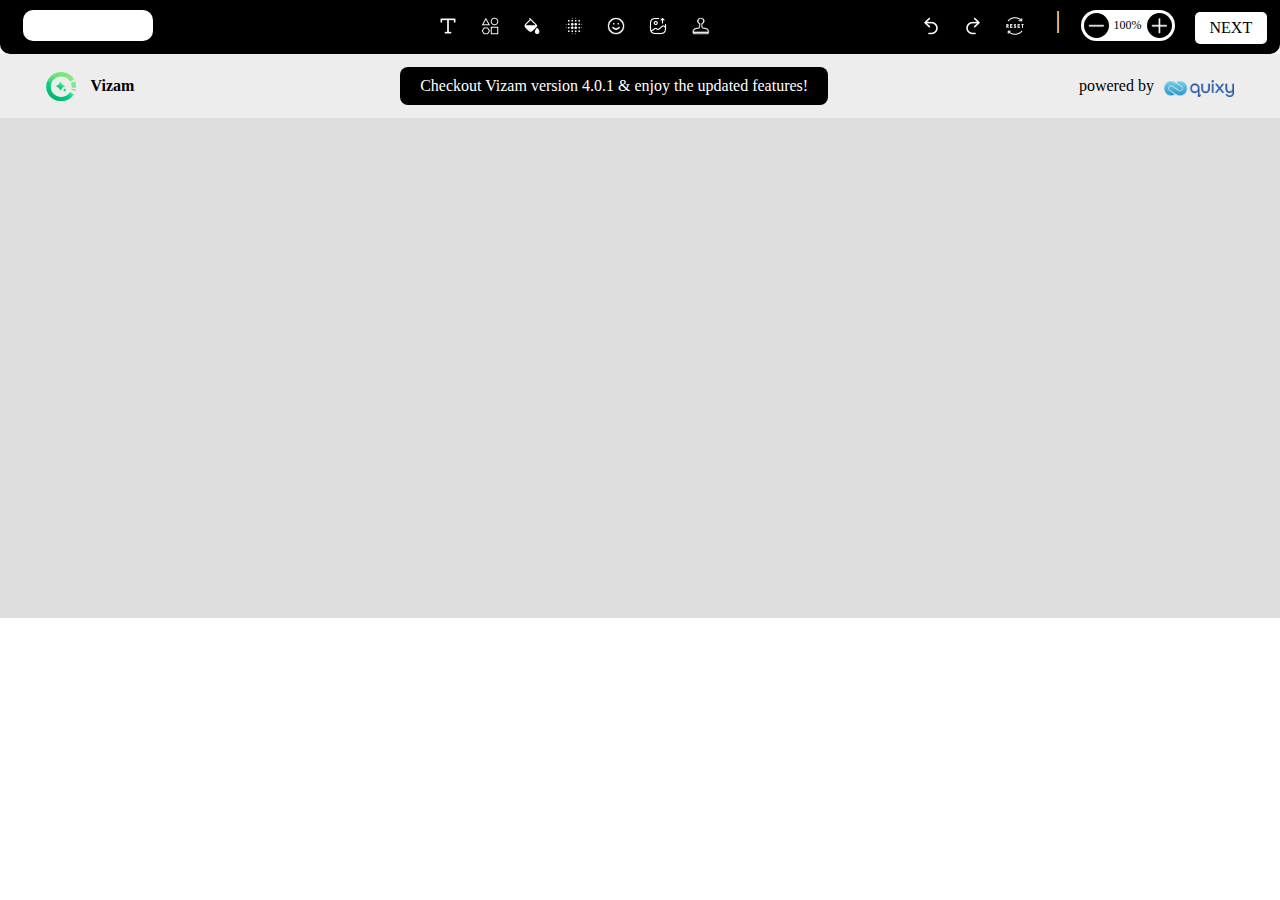
==== commit 0df23896: "updated version" ====
--- a/downloadScreenshot.html
+++ b/downloadScreenshot.html
@@ -770,7 +770,7 @@
                     <div class="copyright-logo"><img class="copyright-logo-icon" src="/images/vizam-logo.png"><span
                             class="quix-logo-main-title">Vizam</span></div>
                     <div class="copyright-updates"><span class="copyright-updates-inner">Checkout Vizam version
-                        4.0.0 & enjoy the updated features!</span></div>
+                        4.0.1 & enjoy the updated features!</span></div>
                     <div class="copyright-logo-powered">
                         <span class="copyright-reserved">powered by</span>
                         <a target="_blank" href="https://quixy.com/"><img src="/images/quixy-logo-footer.png"></a>
@@ -1063,7 +1063,7 @@
             <div id="screenshot-wrapper-bottom-copyright" class="screenshot-wrapper-bottom-copyright">
                 <div class="copyright-logo"><img class="copyright-logo-icon" src="/images/vizam-logo.png"><span
                         class="quix-logo-main-title">Vizam</span></div>
-                <div class="copyright-updates"><span class="copyright-updates-inner">Checkout Vizam version 4.0.0
+                <div class="copyright-updates"><span class="copyright-updates-inner">Checkout Vizam version 4.0.1
                         & enjoy the updated features!</span></div>
                 <div class="copyright-logo-powered">
                     <span class="copyright-reserved">powered by</span>
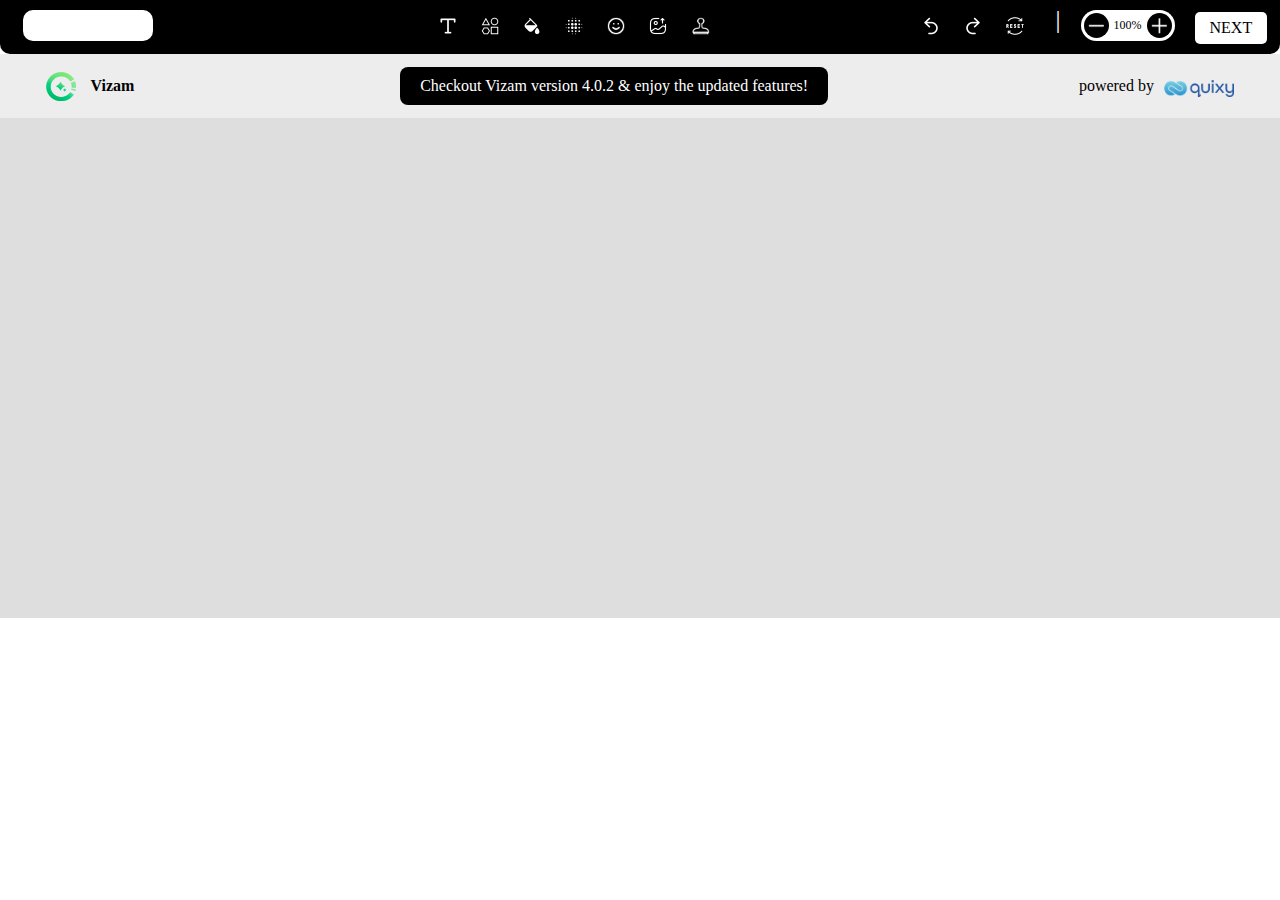
==== commit b366cc67: "version change" ====
--- a/downloadScreenshot.html
+++ b/downloadScreenshot.html
@@ -512,6 +512,11 @@
                                     <div class="color-picker-wrapper"><span id="text-color-picker"></span></div>
                                 </div>
                             </div>
+                            <!-- <div class="highlight-pallette-font-color" title="Font Color">
+                                <span data-color="#203f99" style="background-color: #203f99;"></span>
+                                <span data-color="#203f99" style="background-color: #203f99;"></span>
+                                <span data-color="#203f99" style="background-color: #203f99;"></span>
+                            </div> -->
                         </div>
                         <div class="annotation-row annotation-fill-transparency" title="Text Box Transparency" style="margin-top: 3px;">
                             <label>Fill/Transparency Color</label>
@@ -521,6 +526,11 @@
                                     <div class="color-picker-wrapper"><span id="fill-color-picker"></span></div>
                                 </div>
                             </div>
+                            <!-- <div class="highlight-pallette-font-color" title="Font Color">
+                                <span data-color="#203f99" style="background-color: #203f99;"></span>
+                                <span data-color="#203f99" style="background-color: #203f99;"></span>
+                                <span data-color="#203f99" style="background-color: #203f99;"></span>
+                            </div> -->
                         </div>
                         <div class="annotation-row annotation-library-fill" title="Library Color Fill" >
                             <label>Shape Fill Color</label>
@@ -530,6 +540,11 @@
                                     <div class="color-picker-wrapper"><span id="library-color-picker"></span></div>
                                 </div>
                             </div>
+                            <!-- <div class="highlight-pallette-font-color" title="Font Color">
+                                <span data-color="#203f99" style="background-color: #203f99;"></span>
+                                <span data-color="#203f99" style="background-color: #203f99;"></span>
+                                <span data-color="#203f99" style="background-color: #203f99;"></span>
+                            </div> -->
                         </div>
                         <div class="annotation-row annotation-others-background" title="Background Color">
                             <div class="annotation-col">
@@ -546,6 +561,11 @@
                                     <div class="color-picker-wrapper"><span id="others-outline-picker"></span></div>
                                 </div>
                             </div>
+                            <!-- <div class="highlight-pallette-font-color" title="Font Color">
+                                <span data-color="#203f99" style="background-color: #203f99;"></span>
+                                <span data-color="#203f99" style="background-color: #203f99;"></span>
+                                <span data-color="#203f99" style="background-color: #203f99;"></span>
+                            </div> -->
                         </div>
                         <div class="annotation-row annotation-others-outlinesize" title="Outline Size">
                             <div class="annotation-col">
@@ -603,6 +623,11 @@
                                     <div class="color-picker-wrapper"><span id="outline-color-picker"
                                             style="background-color: #525FB0;"></span></div>
                                 </div>
+                                <!-- <div class="highlight-pallette-font-color" title="Font Color">
+                                    <span data-color="#203f99" style="background-color: #203f99;"></span>
+                                    <span data-color="#203f99" style="background-color: #203f99;"></span>
+                                    <span data-color="#203f99" style="background-color: #203f99;"></span>
+                                </div> -->
                                 <label style="margin-left: 20px;">Outline Size</label>
                                 <div class="fields-col2" title="Outline Size"
                                     style="display: flex;align-items: center;margin-top: 5px;">
@@ -620,6 +645,11 @@
                                     <div class="color-picker-wrapper-shape" style="margin-top: 8px;"><span id="outline-color-picker-shape"
                                             style="background-color: #525FB0;"></span></div>
                                 </div>
+                                <!-- <div class="highlight-pallette-font-color" title="Font Color">
+                                    <span data-color="#203f99" style="background-color: #203f99;"></span>
+                                    <span data-color="#203f99" style="background-color: #203f99;"></span>
+                                    <span data-color="#203f99" style="background-color: #203f99;"></span>
+                                </div> -->
                                 <div class="fields-col2" title="Outline Size"
                                     style="display: flex;align-items: center;margin-top: 8px;">
                                     <label  style="margin-top: 0px;">Shape Outline Size</label>
@@ -632,7 +662,7 @@
                         <div class="annotation-row annotation-blur" title="Blur Intensity">
                             <label>Blur Strength</label>
                             <div class="annotation-col">
-                                <div class="fields-col5" style="display: flex;align-items: center;margin-top: 8px;">
+                                <div class="fields-col5" style="display: flex;align-items: center;margin-top: 4px;">
                                     <input id="blur-strength" type="range" title="blur-strength" min="1" max="5"
                                         value="3" style="width: 70px;">
                                     <span id="range-value-blur-strength" style="margin: 0;"></span>
@@ -770,7 +800,7 @@
                     <div class="copyright-logo"><img class="copyright-logo-icon" src="/images/vizam-logo.png"><span
                             class="quix-logo-main-title">Vizam</span></div>
                     <div class="copyright-updates"><span class="copyright-updates-inner">Checkout Vizam version
-                        4.0.1 & enjoy the updated features!</span></div>
+                        4.0.2 & enjoy the updated features!</span></div>
                     <div class="copyright-logo-powered">
                         <span class="copyright-reserved">powered by</span>
                         <a target="_blank" href="https://quixy.com/"><img src="/images/quixy-logo-footer.png"></a>
@@ -1063,7 +1093,7 @@
             <div id="screenshot-wrapper-bottom-copyright" class="screenshot-wrapper-bottom-copyright">
                 <div class="copyright-logo"><img class="copyright-logo-icon" src="/images/vizam-logo.png"><span
                         class="quix-logo-main-title">Vizam</span></div>
-                <div class="copyright-updates"><span class="copyright-updates-inner">Checkout Vizam version 4.0.1
+                <div class="copyright-updates"><span class="copyright-updates-inner">Checkout Vizam version 4.0.2
                         & enjoy the updated features!</span></div>
                 <div class="copyright-logo-powered">
                     <span class="copyright-reserved">powered by</span>
--- a/css/downloadScreenshot.css
+++ b/css/downloadScreenshot.css
@@ -966,4 +966,16 @@
 .library-popup-inner .emoji-shape{
     width: 20px !important;
     height: 20px !important;
+}
+
+.highlight-pallette-font-color {
+    float: left;
+    margin: 5px;
+}
+.highlight-pallette-font-color span {
+    width: 20px;
+    height: 20px;
+    display: inline-block;
+    cursor: pointer;
+    margin: 0px 1px;
 }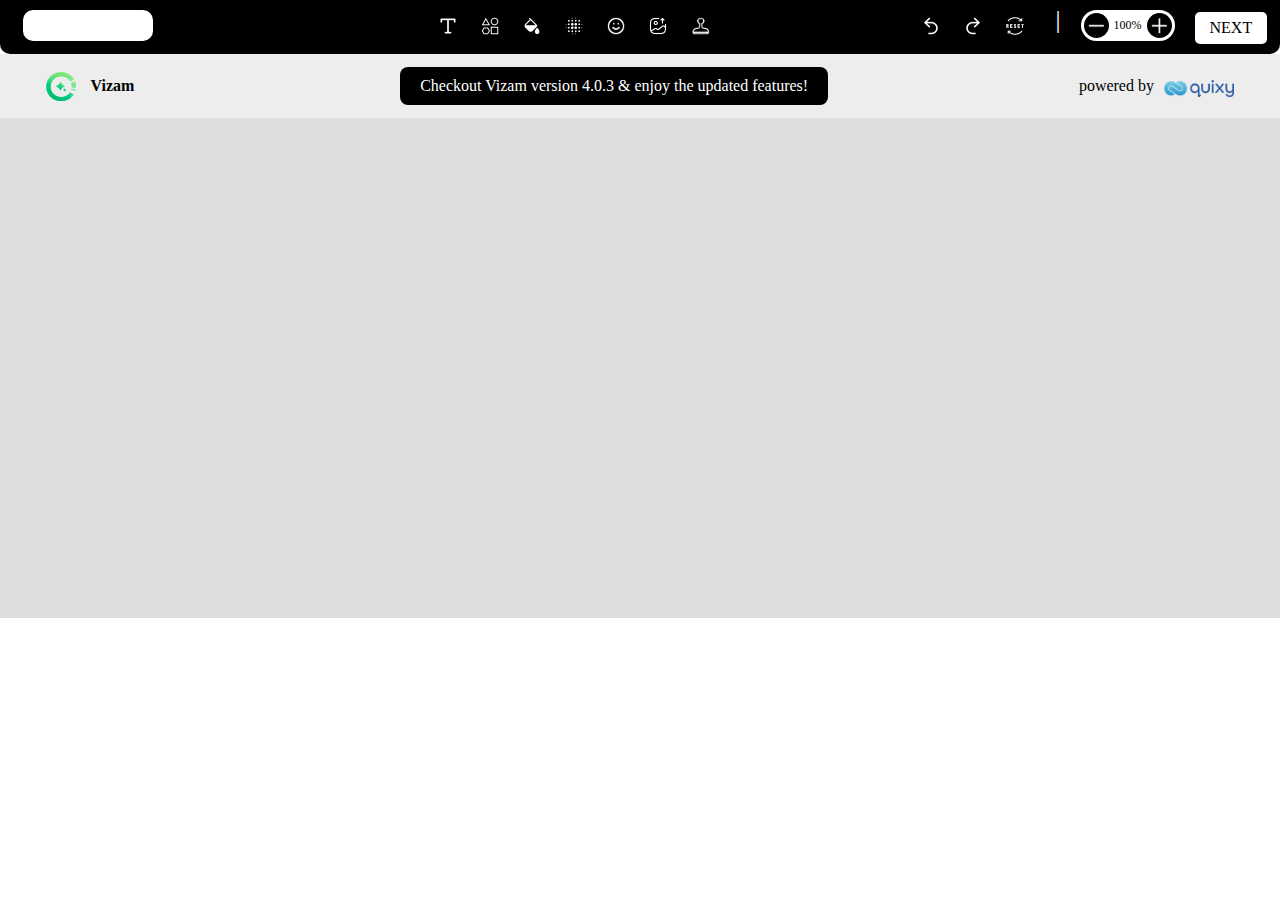
==== commit e35418e3: "update profile icon updates" ====
--- a/downloadScreenshot.html
+++ b/downloadScreenshot.html
@@ -800,7 +800,7 @@
                     <div class="copyright-logo"><img class="copyright-logo-icon" src="/images/vizam-logo.png"><span
                             class="quix-logo-main-title">Vizam</span></div>
                     <div class="copyright-updates"><span class="copyright-updates-inner">Checkout Vizam version
-                        4.0.2 & enjoy the updated features!</span></div>
+                        4.0.3 & enjoy the updated features!</span></div>
                     <div class="copyright-logo-powered">
                         <span class="copyright-reserved">powered by</span>
                         <a target="_blank" href="https://quixy.com/"><img src="/images/quixy-logo-footer.png"></a>
@@ -1093,7 +1093,7 @@
             <div id="screenshot-wrapper-bottom-copyright" class="screenshot-wrapper-bottom-copyright">
                 <div class="copyright-logo"><img class="copyright-logo-icon" src="/images/vizam-logo.png"><span
                         class="quix-logo-main-title">Vizam</span></div>
-                <div class="copyright-updates"><span class="copyright-updates-inner">Checkout Vizam version 4.0.2
+                <div class="copyright-updates"><span class="copyright-updates-inner">Checkout Vizam version 4.0.3
                         & enjoy the updated features!</span></div>
                 <div class="copyright-logo-powered">
                     <span class="copyright-reserved">powered by</span>
--- a/css/helpers.css
+++ b/css/helpers.css
@@ -627,6 +627,9 @@
     width: 98%;
     border-radius: 5px;
     position: relative;
+    max-height: 70px;
+    overflow: auto;
+    overflow-x: hidden;
 }
 
 .tags-container {
@@ -643,6 +646,9 @@
     margin: 3px;
     display: flex;
     align-items: center;
+    align-items: center;
+    word-break: break-all;
+    white-space: pre-wrap;
 }
 
 .tag span {
@@ -1101,4 +1107,120 @@
 
 .highlight-summary-input{
     background-color: red !important;
-}+}
+
+/* ------------------------------------traditional login */
+.login-share-popup{
+    height: 430px;
+}
+.login-share-heading h3 {
+    width: 100%;
+    margin: 0px auto 0px;
+    font-size: 24px;
+    line-height: 40px;
+    text-align: center;
+}
+.login-share-popup .traditional-login-wrapper{
+    margin: 25px 1px 30px;
+}
+.traditional-username-wrapper , .traditional-password-wrapper{
+    margin: 8px auto;
+    width: 80%;
+    position: relative;
+}
+.traditional-username-wrapper input{
+    background-image: '/image';
+}
+.traditional-username-wrapper input, .traditional-password-wrapper input{
+    background-position: 5px;
+    background-repeat: no-repeat;
+    border: 1px solid #000;
+    border-radius: 6px;
+    box-sizing: border-box;
+    height: 30px;
+    padding: 3px 22px 3px 32px;
+    width: 100%;
+}
+.error-traditional-login{
+    color: red;
+    text-align: center;
+}
+.traditional-password-wrapper img.toggle-password{
+    width: 15px;
+    height: 15px;
+    object-fit: contain;
+    position: absolute;
+    right: 5px;
+    top: 50%;
+    transform: translateY(-50%);
+    cursor: pointer;
+    
+}
+/* .traditional-password-wrapper input{
+    background-image: ".";
+
+}
+.traditional-username-wrapper input{
+    background-image: "../assets/images/sms.png";
+
+} */
+.traditional-forgot-password-wrapper{
+    width: 80%;
+    position: relative;
+    height: 20px;
+    margin: 0px auto;
+    cursor: default;
+}
+.traditional-forgot-password-wrapper div{
+    font-size: 10px;
+}
+.traditional-forgot-password-wrapper span{
+    float: right;
+    font-size: 11px;
+    color:  #2f51b5;
+    cursor: pointer;
+}
+.traditional-button-wrapper{
+    margin: 3px auto;
+    width: 35%;
+}
+.traditional-button-wrapper button{
+    padding: 4px 3px;
+    width: 100%;
+    background: black;
+    color: white;
+    border-radius: 7px;
+    cursor: pointer;
+}
+.login-share-popup .login-devider{
+    position: relative;
+    margin: 5px 0px;
+}
+.login-share-popup .login-devider .more-option{
+    position: absolute;
+    left: 50%;
+    top: 50%;
+    transform: translate(-50%, -50%);
+    font-size: 10px;
+    /* padding: 0px 0px 0px; */
+    text-align: center;
+    background-color: black;
+    color: white;
+    width: 25px;
+    height: 25px;
+    border-radius: 50%;
+    display: flex;
+    justify-content: center;
+    align-items: center;
+}
+.quix-settings-sign-up-wrapper{
+    margin: 5px 0px 0px;
+    text-align: center;
+    font-weight: 600;
+}
+.quix-settings-sign-up-wrapper .quix-setting-signup{
+    cursor: pointer;
+    color:  #2f51b5;
+}
+
+/* ------------------------END---------------------------------- */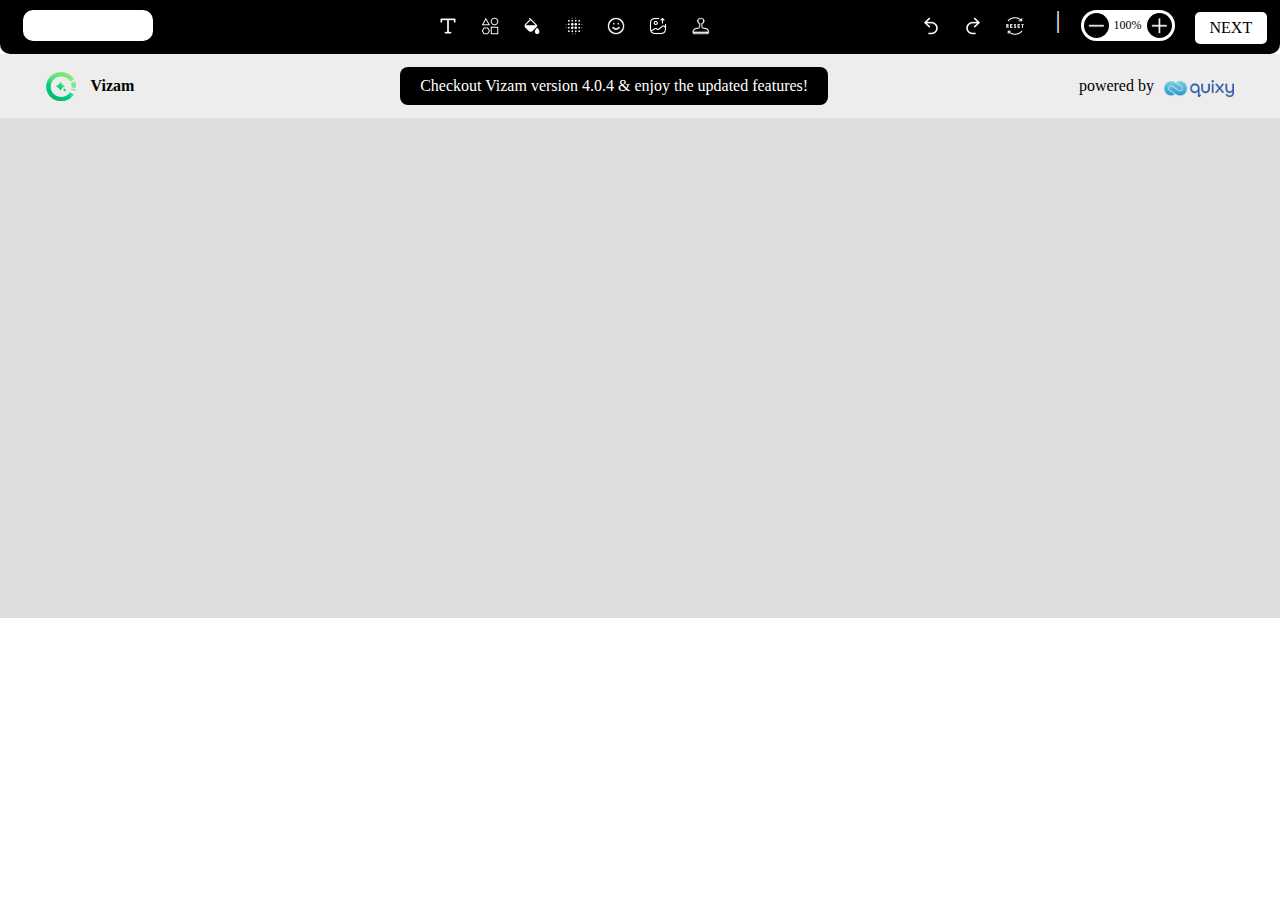
==== commit 6c1a9147: "version n icon for anno updated" ====
--- a/downloadScreenshot.html
+++ b/downloadScreenshot.html
@@ -800,7 +800,7 @@
                     <div class="copyright-logo"><img class="copyright-logo-icon" src="/images/vizam-logo.png"><span
                             class="quix-logo-main-title">Vizam</span></div>
                     <div class="copyright-updates"><span class="copyright-updates-inner">Checkout Vizam version
-                        4.0.3 & enjoy the updated features!</span></div>
+                        4.0.4 & enjoy the updated features!</span></div>
                     <div class="copyright-logo-powered">
                         <span class="copyright-reserved">powered by</span>
                         <a target="_blank" href="https://quixy.com/"><img src="/images/quixy-logo-footer.png"></a>
@@ -1093,7 +1093,7 @@
             <div id="screenshot-wrapper-bottom-copyright" class="screenshot-wrapper-bottom-copyright">
                 <div class="copyright-logo"><img class="copyright-logo-icon" src="/images/vizam-logo.png"><span
                         class="quix-logo-main-title">Vizam</span></div>
-                <div class="copyright-updates"><span class="copyright-updates-inner">Checkout Vizam version 4.0.3
+                <div class="copyright-updates"><span class="copyright-updates-inner">Checkout Vizam version 4.0.4
                         & enjoy the updated features!</span></div>
                 <div class="copyright-logo-powered">
                     <span class="copyright-reserved">powered by</span>
--- a/css/helpers.css
+++ b/css/helpers.css
@@ -90,6 +90,9 @@
     font-style: normal;
     letter-spacing: 1px;
     line-height: 20px !important;
+}
+.add-title-form{
+    margin-bottom: 5px; 
 }
 .social-share-form
 {
@@ -127,6 +130,17 @@
     width: 100%;
     text-align: center;
     margin-top: 10px;
+}
+.add-title-form{
+    margin-top: 5px;
+}
+.add-title-submit{
+    margin-top: 0px;
+}
+#tag-search{margin-bottom: 2px;}
+.add-title-heading span{margin-top: 1px;}
+.OCR_message-counter{
+    margin: 0px;
 }
 .SG_message-counter{
     margin: 0px;
